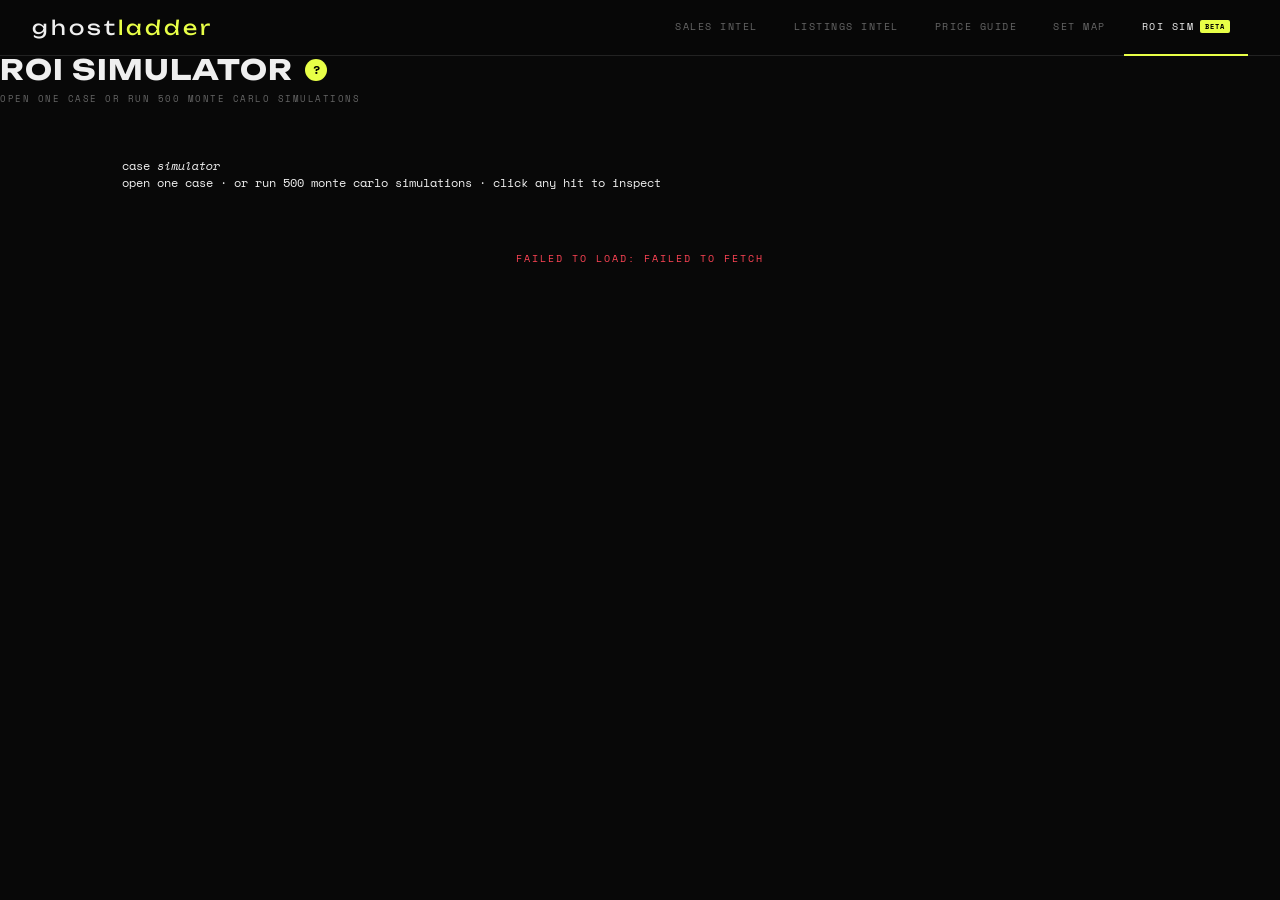
==== case-sim.html @ 363bc26c "Add files via upload" ====
<!DOCTYPE html>
<html lang="en">
<head>
<meta charset="UTF-8">
<meta name="viewport" content="width=device-width, initial-scale=1.0">
<title>ghostladder · case simulator</title>
<link href="https://fonts.googleapis.com/css2?family=Space+Mono:wght@400;700&family=Unbounded:wght@300;400;700;900&display=swap" rel="stylesheet">
<style>
:root {
  --bg: #080808;
  --s1: #0f0f0f;
  --s2: #161616;
  --s3: #1e1e1e;
  --border: #222;
  --accent: #e8ff47;
  --text: #efefef;
  --muted: #666;
  --muted2: #444;
  --mono: 'Space Mono', monospace;
  --display: 'Unbounded', sans-serif;
  --green: #3ddc84;
  --red: #ff4455;
  --orange: #ff9f43;
  --fire: #ff2d2d;
  --chrome: #a8c8ff;
  --gold: #ffd700;
  --emerald: #2ecc71;
  --victory: #e8ff47;
  --base: #555;
  --sp: #c084fc;
  --vides: #ff9f43;
}
* { box-sizing: border-box; margin: 0; padding: 0; }
html, body { background: var(--bg); min-height: 100vh; }
body { color: var(--text); font-family: var(--mono); font-size: 12px; }

/* removed */
/* removed */
/* removed */
/* removed */
/* removed */
/* removed */

.page { max-width: 1100px; margin: 0 auto; padding: 32px; }
/* removed */
/* removed */
/* removed */
/* removed */

.set-selector { display: flex; gap: 8px; margin-bottom: 32px; flex-wrap: wrap; }
.set-btn {
  font-family: var(--display); font-size: 9px; font-weight: 700;
  letter-spacing: 1px; text-transform: uppercase;
  padding: 8px 16px; cursor: pointer;
  background: var(--s2); border: 1px solid var(--border);
  color: var(--muted); transition: all 0.15s;
}
.set-btn:hover { color: var(--text); border-color: var(--muted2); }
.set-btn.active { background: var(--accent); color: #000; border-color: var(--accent); }

.stats-row { display: grid; grid-template-columns: repeat(4, 1fr); gap: 12px; margin-bottom: 32px; }
.stat-card { background: var(--s1); border: 1px solid var(--border); padding: 18px 20px; }
.stat-label { font-size: 8px; letter-spacing: 2px; text-transform: uppercase; color: var(--muted); margin-bottom: 8px; }
.stat-value { font-family: var(--display); font-size: 24px; font-weight: 700; letter-spacing: -1px; }
.stat-value.green { color: var(--green); }
.stat-value.red { color: var(--red); }
.stat-value.accent { color: var(--accent); }
.stat-sub { font-size: 9px; color: var(--muted); margin-top: 4px; }

.sim-area { background: var(--s1); border: 1px solid var(--border); padding: 24px; }
.sim-header { display: flex; align-items: center; justify-content: space-between; margin-bottom: 20px; flex-wrap: wrap; gap: 12px; }
.sim-title { font-family: var(--display); font-size: 13px; font-weight: 700; letter-spacing: 1px; }
.sim-controls { display: flex; gap: 8px; align-items: center; }

.pull-btn {
  font-family: var(--display); font-size: 11px; font-weight: 700;
  letter-spacing: 2px; text-transform: uppercase;
  padding: 10px 24px; cursor: pointer;
  background: var(--accent); color: #000; border: none; transition: all 0.15s;
}
.pull-btn:hover { background: #fff; }
.pull-btn:disabled { background: var(--s3); color: var(--muted); cursor: not-allowed; }

.reset-btn {
  font-family: var(--mono); font-size: 9px; letter-spacing: 1px; text-transform: uppercase;
  padding: 10px 16px; cursor: pointer;
  background: transparent; color: var(--muted); border: 1px solid var(--border); transition: all 0.15s;
}
.reset-btn:hover { color: var(--text); border-color: var(--muted2); }

.case-grid { display: grid; grid-template-columns: repeat(6, 1fr); gap: 8px; margin-bottom: 20px; }

.box-slot {
  aspect-ratio: 1;
  background: var(--s2); border: 1px solid var(--border);
  display: flex; flex-direction: column;
  align-items: center; justify-content: center;
  padding: 8px; position: relative;
  transition: border-color 0.2s, background 0.2s;
  cursor: default;
}
.box-slot.populated { animation: reveal 0.3s cubic-bezier(0.34,1.56,0.64,1) forwards; }
.box-slot.is-hit { cursor: pointer; }
.box-slot.is-hit:hover { filter: brightness(1.12); }

.box-slot.revealed { animation: reveal 0.35s cubic-bezier(0.34,1.56,0.64,1) forwards; }
@keyframes reveal {
  0%   { transform: scale(0.8) rotateY(90deg); opacity: 0; }
  60%  { transform: scale(1.05); opacity: 1; }
  100% { transform: scale(1); opacity: 1; }
}

.box-slot.is-fire    { border-color: var(--fire);    background: rgba(255,45,45,0.07); }
.box-slot.is-chrome  { border-color: var(--chrome);  background: rgba(168,200,255,0.05); }
.box-slot.is-gold    { border-color: var(--gold);    background: rgba(255,215,0,0.06); }
.box-slot.is-emerald { border-color: var(--emerald); background: rgba(46,204,113,0.05); }
.box-slot.is-victory { border-color: var(--victory); background: rgba(232,255,71,0.04); }
.box-slot.is-sp      { border-color: var(--sp);      background: rgba(192,132,252,0.05); }
.box-slot.is-vides   { border-color: var(--vides);   background: rgba(255,159,67,0.05); }

.box-slot.guaranteed-slot:not(.revealed) { border-color: var(--muted2); border-style: dashed; }

.box-num { position: absolute; top: 5px; left: 7px; font-size: 7px; color: var(--muted2); letter-spacing: 1px; }
.box-empty-icon { font-size: 18px; opacity: 0.12; }

.box-variant-badge {
  font-family: var(--display); font-size: 7px; font-weight: 700;
  letter-spacing: 1px; text-transform: uppercase;
  padding: 2px 5px; margin-bottom: 4px;
}
.box-player {
  font-size: 7px; color: var(--text); text-align: center;
  line-height: 1.3; max-width: 100%;
  overflow: hidden; display: -webkit-box;
  -webkit-line-clamp: 2; -webkit-box-orient: vertical;
}
.box-price { font-family: var(--display); font-size: 12px; font-weight: 700; margin-top: 3px; }
.box-price.estimated { color: var(--muted); }

.box-est-badge {
  position: absolute; top: 4px; right: 4px;
  font-size: 6px; font-family: var(--display); font-weight: 700;
  letter-spacing: 0.5px; padding: 1px 4px;
  color: var(--accent); background: rgba(232,255,71,0.12);
  border: 1px solid rgba(232,255,71,0.3);
}
.box-click-hint {
  position: absolute; bottom: 4px; right: 5px;
  font-size: 6px; color: var(--muted2); opacity: 0; transition: opacity 0.15s;
}
.box-slot.is-hit:hover .box-click-hint { opacity: 1; }

.result-bar { display: none; border-top: 1px solid var(--border); padding-top: 20px; align-items: center; gap: 32px; flex-wrap: wrap; }
.result-bar.visible { display: flex; }
.result-label { font-size: 8px; letter-spacing: 2px; text-transform: uppercase; color: var(--muted); margin-bottom: 4px; }
.result-big { font-family: var(--display); font-size: 28px; font-weight: 700; letter-spacing: -1px; }
.result-big.green { color: var(--green); }
.result-big.red { color: var(--red); }
.result-breakdown { margin-left: auto; font-size: 9px; color: var(--muted); line-height: 1.8; text-align: right; }

.prob-row { margin-top: 24px; padding-top: 20px; border-top: 1px solid var(--border); }
.prob-title { font-size: 8px; letter-spacing: 2px; text-transform: uppercase; color: var(--muted); margin-bottom: 12px; }
.prob-bars { display: flex; flex-direction: column; gap: 6px; }
.prob-item { display: flex; align-items: center; gap: 10px; }
.prob-variant { font-size: 9px; font-weight: 700; letter-spacing: 1px; text-transform: uppercase; width: 64px; text-align: right; flex-shrink: 0; }
.prob-bar-wrap { flex: 1; background: var(--s3); height: 3px; }
.prob-bar { height: 100%; transition: width 0.5s ease; }
.prob-pct { font-size: 9px; color: var(--muted); width: 60px; flex-shrink: 0; }
.prob-odds { font-size: 8px; color: var(--muted2); flex-shrink: 0; }

.history-section { margin-top: 28px; }
.history-label { font-size: 8px; letter-spacing: 2px; text-transform: uppercase; color: var(--muted); margin-bottom: 10px; display: flex; align-items: center; gap: 10px; }
.history-label::after { content: ''; flex: 1; height: 1px; background: var(--border); }
.history-table { width: 100%; border-collapse: collapse; }
.history-table th { font-size: 8px; letter-spacing: 2px; text-transform: uppercase; color: var(--muted); padding: 6px 10px; text-align: left; border-bottom: 1px solid var(--border); }
.history-table td { font-size: 10px; padding: 8px 10px; border-bottom: 1px solid rgba(34,34,34,0.5); color: var(--muted); }
.history-table td:first-child { color: var(--muted2); font-size: 9px; }
.history-table td.hit-col { font-weight: 700; }
.history-table td.green { color: var(--green); }
.history-table td.red { color: var(--red); }

.loading-state { padding: 60px; text-align: center; color: var(--muted); font-size: 10px; letter-spacing: 2px; text-transform: uppercase; }
.loading-dot { display: inline-block; animation: blink 1.2s infinite; }
.loading-dot:nth-child(2) { animation-delay: 0.2s; }
.loading-dot:nth-child(3) { animation-delay: 0.4s; }
@keyframes blink { 0%,100%{opacity:0.2} 50%{opacity:1} }

/* ── Overlay + Drawer ── */
.overlay { position: fixed; inset: 0; background: rgba(0,0,0,0.65); z-index: 90; opacity: 0; pointer-events: none; transition: opacity 0.2s; }
.overlay.visible { opacity: 1; pointer-events: all; }
.drawer {
  position: fixed; right: 0; top: 0; bottom: 0; width: 390px;
  background: var(--s1); border-left: 1px solid var(--border);
  z-index: 100; transform: translateX(100%); transition: transform 0.25s ease;
  overflow-y: auto; padding: 28px;
}
.drawer.open { transform: translateX(0); }
.drawer-close { position: absolute; top: 16px; right: 16px; background: none; border: none; color: var(--muted); cursor: pointer; font-size: 18px; padding: 4px 8px; }
.drawer-close:hover { color: var(--text); }
.d-player { font-family: var(--display); font-size: 15px; font-weight: 700; margin-bottom: 2px; }
.d-variant { font-size: 9px; letter-spacing: 2px; text-transform: uppercase; color: var(--accent); margin-bottom: 20px; }

.d-section { margin-bottom: 20px; }
.d-section-title { font-size: 8px; letter-spacing: 2px; text-transform: uppercase; color: var(--muted); margin-bottom: 10px; padding-bottom: 6px; border-bottom: 1px solid var(--border); }
.d-stat { display: flex; justify-content: space-between; align-items: baseline; margin-bottom: 8px; }
.d-stat-label { font-size: 9px; color: var(--muted); }
.d-stat-val { font-size: 11px; color: var(--text); }
.d-stat-val.accent { color: var(--accent); font-family: var(--display); }

.proj-final { background: rgba(232,255,71,0.06); border: 1px solid rgba(232,255,71,0.25); padding: 16px; text-align: center; }
.proj-final-label { font-size: 8px; letter-spacing: 2px; text-transform: uppercase; color: var(--accent); margin-bottom: 6px; }
.proj-final-val { font-family: var(--display); font-size: 30px; font-weight: 700; color: var(--accent); }
.proj-final-note { font-size: 9px; color: var(--muted); margin-top: 8px; line-height: 1.5; }
.ai-override-note { background: rgba(176,240,255,0.06); border: 1px solid rgba(176,240,255,0.2); padding: 10px 12px; margin-top: 10px; font-size: 9px; color: #b0f0ff; line-height: 1.5; }
.ai-override-note strong { display: block; margin-bottom: 4px; font-size: 8px; letter-spacing: 1px; text-transform: uppercase; }

.sales-hero { background: rgba(232,255,71,0.06); border: 1px solid rgba(232,255,71,0.25); padding: 16px; text-align: center; margin-bottom: 20px; }
.sales-hero-label { font-size: 8px; letter-spacing: 2px; text-transform: uppercase; color: var(--accent); margin-bottom: 6px; }
.sales-hero-val { font-family: var(--display); font-size: 30px; font-weight: 700; color: var(--accent); }
.sales-hero-sub { font-size: 9px; color: var(--muted); margin-top: 6px; }

.listing-card { display: flex; gap: 10px; align-items: flex-start; padding: 10px; margin-bottom: 6px; background: var(--s2); border: 1px solid var(--border); }
.listing-img { width: 44px; height: 44px; object-fit: cover; flex-shrink: 0; background: var(--s3); }
.listing-img-ph { width: 44px; height: 44px; flex-shrink: 0; background: var(--s3); display: flex; align-items: center; justify-content: center; font-size: 18px; opacity: 0.3; }
.listing-body { flex: 1; min-width: 0; }
.listing-title { font-size: 9px; color: var(--muted); line-height: 1.4; margin-bottom: 4px; overflow: hidden; white-space: nowrap; text-overflow: ellipsis; }
.listing-meta { display: flex; gap: 8px; align-items: baseline; flex-wrap: wrap; }
.listing-price { font-family: var(--display); font-size: 14px; font-weight: 700; color: var(--accent); }
.listing-date { font-size: 9px; color: var(--muted2); }
.listing-link { font-size: 8px; color: var(--muted); text-decoration: none; }
.listing-link:hover { color: var(--text); }
.afa-badge { font-size: 8px; color: #ffd700; }
.no-listings { font-size: 9px; color: var(--muted2); letter-spacing: 1px; padding: 16px 0; text-align: center; }

.hit-tooltip {
  position: fixed; z-index: 300;
  background: var(--s1); border: 1px solid var(--border);
  padding: 14px 16px; max-width: 300px; font-size: 9px;
  color: var(--muted); line-height: 1.8; letter-spacing: 0.3px;
  display: none; pointer-events: none;
}
.hit-tooltip strong { color: var(--text); display: block; margin-bottom: 6px; font-size: 10px; letter-spacing: 1px; }
.hit-tooltip .formula { font-family: var(--mono); color: var(--accent); font-size: 8px; margin: 6px 0; line-height: 1.6; background: var(--s2); padding: 6px 8px; }
.hit-tooltip .divider { border-top: 1px solid var(--border); margin: 8px 0; }
@media (max-width: 700px) {
  .page { padding: 16px; }
  .stats-row { grid-template-columns: repeat(2, 1fr); }
  .case-grid { grid-template-columns: repeat(4, 1fr); }
  /* removed */
  .drawer { width: 100%; }
}

/* ── Distribution chart (500-case mode) ─────────────────────────────────── */
.dist-svg { width: 100%; overflow: visible; display: block; }
.chart-area { padding: 28px 24px 20px; position: relative; min-height: 280px; }
.chart-empty {
  display: flex; flex-direction: column; align-items: center; justify-content: center;
  height: 220px; gap: 12px;
}
.chart-empty-icon { font-size: 32px; opacity: 0.08; }
.chart-empty-text { font-size: 9px; letter-spacing: 2px; text-transform: uppercase; color: var(--muted); }
.chart-legend {
  display: flex; gap: 20px; padding: 0 24px 20px; flex-wrap: wrap; align-items: center;
}
.legend-item { display: flex; align-items: center; gap: 6px; font-size: 8px; color: var(--muted); letter-spacing: 1px; text-transform: uppercase; }
.legend-swatch { width: 10px; height: 10px; border-radius: 1px; flex-shrink: 0; }
.legend-divider { width: 1px; height: 14px; background: var(--muted2); }
.sim-summary {
  border-top: 1px solid var(--border); padding: 16px 24px;
  display: none; align-items: center; gap: 32px; flex-wrap: wrap;
}
.sim-summary.visible { display: flex; }
.sim-sum-label { font-size: 7px; letter-spacing: 2px; text-transform: uppercase; color: var(--muted); margin-bottom: 4px; }
.sim-sum-val { font-family: var(--display); font-size: 20px; font-weight: 700; }
.sim-sum-val.green { color: var(--green); }
.sim-sum-val.red   { color: var(--red); }
.sim-sum-note { font-size: 8px; color: var(--muted); margin-left: auto; line-height: 1.7; text-align: right; }
/* Bin colors */
:root {
  --bin-real:  #e8ff47;
  --bin-mixed: #ffb347;
  --bin-est:   #7c6fff;
}
.chart-tooltip {
  position: fixed; pointer-events: none; z-index: 200;
  background: var(--s2); border: 1px solid var(--border);
  padding: 10px 14px; min-width: 160px;
  opacity: 0; transition: opacity 0.1s;
}
.chart-tooltip.visible { opacity: 1; }
.tt-val { font-family: var(--display); font-size: 16px; font-weight: 700; color: var(--accent); margin-bottom: 4px; }
.tt-row { font-size: 8px; color: var(--muted); margin-bottom: 2px; letter-spacing: 0.5px; }
.tt-row span { color: var(--text); }
/* Two-button sim controls */
.sim-btn-open {
  font-family: var(--display); font-size: 11px; font-weight: 700;
  letter-spacing: 2px; text-transform: uppercase;
  padding: 10px 22px; cursor: pointer;
  background: var(--accent); color: #000; border: none; transition: all 0.15s;
}
.sim-btn-open:hover { background: #fff; }
.sim-btn-open:disabled { background: var(--s3); color: var(--muted); cursor: not-allowed; }
.sim-btn-500 {
  font-family: var(--display); font-size: 11px; font-weight: 700;
  letter-spacing: 2px; text-transform: uppercase;
  padding: 10px 22px; cursor: pointer;
  background: transparent; color: var(--accent);
  border: 1px solid var(--accent); transition: all 0.15s;
}
.sim-btn-500:hover { background: rgba(232,255,71,0.1); }
.sim-btn-500:disabled { border-color: var(--muted2); color: var(--muted); cursor: not-allowed; }

/* ══════════════════════════════════════════════════
   SHARED NAV + PAGE HEADER SYSTEM
   ══════════════════════════════════════════════════ */

/* ── Sticky header ── */
header {
  position: sticky !important;
  top: 0; z-index: 100;
  background: rgba(8,8,8,0.96) !important;
  backdrop-filter: blur(16px);
  border-bottom: 1px solid var(--border) !important;
  padding: 0 32px !important;
  height: 56px !important;
  display: flex !important;
  align-items: center !important;
  justify-content: space-between !important;
}

/* ── Wordmark ── */
.logo {
  font-family: var(--display) !important;
  font-size: 20px !important;
  letter-spacing: 3px !important;
  color: var(--text) !important;
  text-decoration: none !important;
  flex-shrink: 0;
}
.logo em { color: var(--accent) !important; font-style: normal !important; }

/* ── Nav links ── */
.nav {
  display: flex !important;
  gap: 0 !important;
  align-items: center !important;
  margin: 0 !important;
  padding: 0 !important;
  background: none !important;
  height: 56px !important;
}
.nav a {
  font-family: var(--mono), monospace !important;
  font-size: 10px !important;
  letter-spacing: 1.5px !important;
  text-transform: uppercase !important;
  color: var(--muted) !important;
  text-decoration: none !important;
  padding: 0 18px !important;
  height: 56px !important;
  display: flex !important;
  align-items: center !important;
  gap: 6px !important;
  transition: color 0.15s !important;
  border-bottom: 2px solid transparent !important;
  white-space: nowrap !important;
}
.nav a:hover { color: var(--text) !important; }
.nav a.active {
  color: var(--text) !important;
  border-bottom-color: var(--accent) !important;
}

/* ── Beta badge ── */
.beta-badge {
  font-size: 7px !important;
  letter-spacing: 1px !important;
  background: var(--accent) !important;
  color: #000 !important;
  padding: 1px 5px !important;
  border-radius: 2px !important;
  font-weight: 700 !important;
  vertical-align: middle !important;
}

/* ── Header right ── */
.header-right {
  display: flex !important;
  align-items: center !important;
  gap: 16px !important;
  flex-shrink: 0 !important;
}

/* ── Page header block (below nav, inside .page) ── */
.page-header-block {
  margin-bottom: 28px;
  position: relative;
}
.page-header-title {
  font-family: var(--display), sans-serif;
  font-size: 28px;
  font-weight: 700;
  letter-spacing: 1px;
  color: var(--text);
  display: flex;
  align-items: center;
  gap: 12px;
  line-height: 1;
}
.page-header-sub {
  font-size: 9px;
  letter-spacing: 1.5px;
  text-transform: uppercase;
  color: var(--muted);
  margin-top: 8px;
}

/* ── Explainer button ── */
.explainer-btn {
  width: 22px; height: 22px;
  border-radius: 50%;
  background: var(--accent);
  color: #000;
  border: none;
  cursor: pointer;
  font-family: var(--mono), monospace;
  font-size: 12px;
  font-weight: 700;
  display: flex; align-items: center; justify-content: center;
  flex-shrink: 0;
  transition: transform 0.15s, background 0.15s;
  line-height: 1;
  padding: 0;
}
.explainer-btn:hover { transform: scale(1.15); }
.explainer-btn.open { background: #000; color: var(--accent); border: 1.5px solid var(--accent); }

/* ── Sticky note explainer panel ── */
.explainer-panel {
  display: none;
  position: absolute;
  top: calc(100% + 10px);
  left: 0;
  z-index: 200;
  width: 420px;
  background: #f7f068;
  color: #1a1a1a;
  padding: 20px 22px 18px;
  box-shadow: 4px 6px 0 rgba(0,0,0,0.5), 0 2px 8px rgba(0,0,0,0.4);
  transform: rotate(-0.5deg);
}
.explainer-panel::before {
  content: '';
  position: absolute;
  top: 0; left: 32px;
  width: 40px; height: 6px;
  background: rgba(0,0,0,0.15);
  border-radius: 0 0 2px 2px;
}
.explainer-panel.visible { display: block; }
.explainer-panel p {
  font-family: 'Instrument Serif', 'Georgia', serif;
  font-size: 18px;
  line-height: 1.55;
  color: #1a1a1a;
  margin-bottom: 10px;
}
.explainer-panel p:last-child { margin-bottom: 0; }
.explainer-panel em { font-style: italic; }
.explainer-panel a { color: #1a1a1a; font-weight: 700; }
.explainer-panel a:hover { text-decoration: underline; }
.explainer-close {
  position: absolute; top: 10px; right: 12px;
  background: none; border: none; cursor: pointer;
  font-size: 16px; color: rgba(0,0,0,0.4); padding: 2px 6px;
}
.explainer-close:hover { color: #1a1a1a; }

/* ── Section label (shared) ── */
.section-label {
  font-size: 9px !important;
  letter-spacing: 3px !important;
  text-transform: uppercase !important;
  color: var(--muted) !important;
  margin-bottom: 14px !important;
  display: flex !important;
  align-items: center !important;
  gap: 10px !important;
}
.section-label::after {
  content: '' !important;
  flex: 1 !important;
  height: 1px !important;
  background: var(--border) !important;
}


/* ══════════════════════════════════════════════════
   SHARED NAV + PAGE HEADER SYSTEM
   ══════════════════════════════════════════════════ */

/* ── Sticky header ── */
header {
  position: sticky !important;
  top: 0; z-index: 100;
  background: rgba(8,8,8,0.96) !important;
  backdrop-filter: blur(16px);
  border-bottom: 1px solid var(--border) !important;
  padding: 0 32px !important;
  height: 56px !important;
  display: flex !important;
  align-items: center !important;
  justify-content: space-between !important;
}

/* ── Wordmark ── */
.logo {
  font-family: var(--display) !important;
  font-size: 20px !important;
  letter-spacing: 3px !important;
  color: var(--text) !important;
  text-decoration: none !important;
  flex-shrink: 0;
}
.logo em { color: var(--accent) !important; font-style: normal !important; }

/* ── Nav links ── */
.nav {
  display: flex !important;
  gap: 0 !important;
  align-items: center !important;
  margin: 0 !important;
  padding: 0 !important;
  background: none !important;
  height: 56px !important;
}
.nav a {
  font-family: var(--mono), monospace !important;
  font-size: 10px !important;
  letter-spacing: 1.5px !important;
  text-transform: uppercase !important;
  color: var(--muted) !important;
  text-decoration: none !important;
  padding: 0 18px !important;
  height: 56px !important;
  display: flex !important;
  align-items: center !important;
  gap: 6px !important;
  transition: color 0.15s !important;
  border-bottom: 2px solid transparent !important;
  white-space: nowrap !important;
}
.nav a:hover { color: var(--text) !important; }
.nav a.active {
  color: var(--text) !important;
  border-bottom-color: var(--accent) !important;
}

/* ── Beta badge ── */
.beta-badge {
  font-size: 7px !important;
  letter-spacing: 1px !important;
  background: var(--accent) !important;
  color: #000 !important;
  padding: 1px 5px !important;
  border-radius: 2px !important;
  font-weight: 700 !important;
  vertical-align: middle !important;
}

/* ── Header right ── */
.header-right {
  display: flex !important;
  align-items: center !important;
  gap: 16px !important;
  flex-shrink: 0 !important;
}

/* ── Page header block (below nav, inside .page) ── */
.page-header-block {
  margin-bottom: 28px;
  position: relative;
}
.page-header-title {
  font-family: var(--display), sans-serif;
  font-size: 28px;
  font-weight: 700;
  letter-spacing: 1px;
  color: var(--text);
  display: flex;
  align-items: center;
  gap: 12px;
  line-height: 1;
}
.page-header-sub {
  font-size: 9px;
  letter-spacing: 1.5px;
  text-transform: uppercase;
  color: var(--muted);
  margin-top: 8px;
}

/* ── Explainer button ── */
.explainer-btn {
  width: 22px; height: 22px;
  border-radius: 50%;
  background: var(--accent);
  color: #000;
  border: none;
  cursor: pointer;
  font-family: var(--mono), monospace;
  font-size: 12px;
  font-weight: 700;
  display: flex; align-items: center; justify-content: center;
  flex-shrink: 0;
  transition: transform 0.15s, background 0.15s;
  line-height: 1;
  padding: 0;
}
.explainer-btn:hover { transform: scale(1.15); }
.explainer-btn.open { background: #000; color: var(--accent); border: 1.5px solid var(--accent); }

/* ── Sticky note explainer panel ── */
.explainer-panel {
  display: none;
  position: absolute;
  top: calc(100% + 10px);
  left: 0;
  z-index: 200;
  width: 420px;
  background: #f7f068;
  color: #1a1a1a;
  padding: 20px 22px 18px;
  box-shadow: 4px 6px 0 rgba(0,0,0,0.5), 0 2px 8px rgba(0,0,0,0.4);
  transform: rotate(-0.5deg);
}
.explainer-panel::before {
  content: '';
  position: absolute;
  top: 0; left: 32px;
  width: 40px; height: 6px;
  background: rgba(0,0,0,0.15);
  border-radius: 0 0 2px 2px;
}
.explainer-panel.visible { display: block; }
.explainer-panel p {
  font-family: 'Instrument Serif', 'Georgia', serif;
  font-size: 18px;
  line-height: 1.55;
  color: #1a1a1a;
  margin-bottom: 10px;
}
.explainer-panel p:last-child { margin-bottom: 0; }
.explainer-panel em { font-style: italic; }
.explainer-panel a { color: #1a1a1a; font-weight: 700; }
.explainer-panel a:hover { text-decoration: underline; }
.explainer-close {
  position: absolute; top: 10px; right: 12px;
  background: none; border: none; cursor: pointer;
  font-size: 16px; color: rgba(0,0,0,0.4); padding: 2px 6px;
}
.explainer-close:hover { color: #1a1a1a; }

/* ── Section label (shared) ── */
.section-label {
  font-size: 9px !important;
  letter-spacing: 3px !important;
  text-transform: uppercase !important;
  color: var(--muted) !important;
  margin-bottom: 14px !important;
  display: flex !important;
  align-items: center !important;
  gap: 10px !important;
}
.section-label::after {
  content: '' !important;
  flex: 1 !important;
  height: 1px !important;
  background: var(--border) !important;
}
.page-header-block { margin-bottom: 20px; }
</style>
</head>
<body>

<header>
  <div class="logo">ghost<em>ladder</em></div>
  <nav class="nav">
    <a href="index.html">SALES INTEL</a>
    <a href="listings.html">LISTINGS INTEL</a>
    <a href="guide.html">PRICE GUIDE</a>
    <a href="heatmap.html">SET MAP</a>
    <a href="case-sim.html" class="active">ROI SIM <span class="beta-badge">BETA</span></a>
  </nav>
</header>

<div class="page-header-block">
  <div class="page-header-title">
    ROI SIMULATOR
    <button class="explainer-btn" onclick="toggleExplainer()" title="What is this?">?</button>
  </div>
  <div class="page-header-sub">open one case or run 500 monte carlo simulations</div>
  <div class="explainer-panel" id="explainer-panel">
    <button class="explainer-close" onclick="toggleExplainer()">X</button>
    <p><em>Open A Case</em> runs an animated single-case pull with guaranteed-hit mechanics. <em>Open 500 Cases</em> shows the full distribution of outcomes across 500 simulations.</p><p>Prices use real sales data where available, projections otherwise. EST badges indicate projected values.</p>
  </div>
</div>
<div class="page">
  <div class="page-header">
    <div class="page-title">case <em>simulator</em></div>
    <div class="page-sub">open one case · or run 500 monte carlo simulations · click any hit to inspect</div>
  </div>
  <div id="main-content">
    <div class="loading-state">
      loading<span class="loading-dot">.</span><span class="loading-dot">.</span><span class="loading-dot">.</span>
    </div>
  </div>
</div>

<div class="overlay" id="overlay" onclick="closeDrawer()"></div>
<div class="drawer" id="drawer">
  <button class="drawer-close" onclick="closeDrawer()">✕</button>
  <div class="d-player" id="d-player"></div>
  <div class="d-variant" id="d-variant"></div>
  <div id="d-body"></div>
</div>

<script>
const SB_URL = 'https://sabzbyuqrondoayhwoth.supabase.co';
const SB_KEY = 'sb_publishable_KAbUO5YvOapq_kWkHqt7BA_UTwrP60s';
const SB_H = {'apikey':SB_KEY,'Authorization':'Bearer '+SB_KEY,'Content-Type':'application/json'};

async function rpc(fn, p={}) {
  const r = await fetch(`${SB_URL}/rest/v1/rpc/${fn}`, {method:'POST',headers:SB_H,body:JSON.stringify(p)});
  if (!r.ok) throw new Error(`${fn}: ${r.status}`);
  return r.json();
}
async function sbGet(table, qs) {
  const r = await fetch(`${SB_URL}/rest/v1/${table}?${qs}`, {headers:SB_H});
  if (!r.ok) throw new Error(`${table}: ${r.status}`);
  return r.json();
}
// Parse a date string in local time (avoids UTC midnight rollback)
// Handles both YYYY-MM-DD and full ISO timestamps from Supabase
function parseDate(str) {
  if (!str) return null;
  // Strip any time component — take only the YYYY-MM-DD part
  const datePart = String(str).substring(0, 10);
  // Append local midnight so JS treats it as local time, not UTC
  const d = new Date(datePart + 'T00:00:00');
  return isNaN(d.getTime()) ? null : d;
}

const SET_CONFIG = [
  { match: ['nba', 'game face', '2024'],  casePrice: 500, casePack: 12, hitRatio: 1.02, label: 'NBA 2024–25'  },
  { match: ['wnba', 'game face', '2024'], casePrice: 500, casePack: 12, hitRatio: 1.02, label: 'WNBA 2024'    },
  { match: ['mlb', 'game face', '2025'],  casePrice: 425, casePack: 12, hitRatio: 1.02, label: 'MLB 2025'     },
];

function getSetConfig(setName) {
  if (allData && allData.sbSetConfig && allData.sbSetConfig[setName]) {
    return allData.sbSetConfig[setName];
  }
  const lower = (setName || '').toLowerCase();
  const ordered = [...SET_CONFIG].sort((a, b) => b.match.join('').length - a.match.join('').length);
  for (const cfg of ordered) {
    if (cfg.match.every(kw => lower.includes(kw))) return cfg;
  }
  return null;
}

const VARIANT_ORDER = ['Base','Victory','Vides','Emerald','Gold','Chrome','Fire','SP'];
const VARIANT_COLORS = {
  Base: 'var(--base)', Victory: 'var(--victory)', Vides: 'var(--vides)',
  Emerald: 'var(--emerald)', Gold: 'var(--gold)', Chrome: 'var(--chrome)',
  Fire: 'var(--fire)', SP: 'var(--sp)',
};
const VARIANT_PROXIMITY = {
  'Base':    {'Victory':0.9,'Vides':0.85,'Emerald':0.85,'Gold':0.75,'Chrome':0.6,'Fire':0.4,'SP':0.8},
  'Victory': {'Base':0.9,'Vides':0.9,'Emerald':0.9,'Gold':0.8,'Chrome':0.65,'Fire':0.45,'SP':0.85},
  'Emerald': {'Base':0.85,'Victory':0.9,'Vides':0.95,'Gold':0.9,'Chrome':0.7,'Fire':0.5,'SP':0.8},
  'Vides':   {'Base':0.85,'Victory':0.9,'Emerald':0.95,'Gold':0.9,'Chrome':0.7,'Fire':0.5,'SP':0.8},
  'Gold':    {'Base':0.75,'Victory':0.8,'Emerald':0.9,'Vides':0.9,'Chrome':0.85,'Fire':0.65,'SP':0.7},
  'Chrome':  {'Base':0.6,'Victory':0.65,'Emerald':0.7,'Vides':0.7,'Gold':0.85,'Fire':0.8,'SP':0.6},
  'Fire':    {'Base':0.4,'Victory':0.45,'Emerald':0.5,'Vides':0.5,'Gold':0.65,'Chrome':0.8,'SP':0.4},
  'SP':      {'Base':0.8,'Victory':0.85,'Emerald':0.8,'Vides':0.8,'Gold':0.7,'Chrome':0.6,'Fire':0.4},
};
const POP_DEFAULTS = { Fire:1, Chrome:5, Gold:10, Emerald:25, Vides:25, Victory:50, SP:50, Base:1000 };

let allData = null;
let activeSet = null;
let simHistory = [];
let isAnimating = false;
let lastPulls = [];
// 500-case mode state
let simResults  = [];
let selectedBin = null;
let activePulls500 = null;
const N_SIMS   = 500;
const BIN_SIZE = 25;
// Confidence interval CV (price variance by data quality)
const CONF_CV = {
  'real': 0.12, 'High': 0.18, 'Medium': 0.30,
  'Medium-Low': 0.40, 'Low': 0.55, 'Very Low': 0.70, 'set-avg': 0.50,
};

// ── Load ─────────────────────────────────────────────────────────────────────
async function loadData() {
  try {
    const [pi, recentSales, setsData, setMathData] = await Promise.all([
      rpc('get_price_intelligence'),
      rpc('get_recent_sales', {limit_rows: 500}),
      sbGet('sets', 'select=id,name,case_price,figures_per_case,active&active=eq.true'),
      sbGet('set_math', 'select=set_id,player,variant,population'),
    ]);
    const products = pi.filter(r => r.player && r.player !== 'Unknown').map(r => ({
      set: r.set_name, player: r.player, variant: r.variant,
      totalSales: +r.total_sales || 0, avgPrice: +r.avg_price || 0,
      avg30d: +r.avg_30d || 0, sales30d: +r.sales_30d || 0,
      avg90d: +r.avg_90d || 0, sales90d: +r.sales_90d || 0,
      lastSaleDate: r.last_sale_date, lastSalePrice: +r.last_sale_price || 0,
    }));
    const allListings = recentSales.filter(r => r.player && r.player !== 'Unknown').map(r => ({
      set: r.set_name, player: r.player, variant: r.variant,
      price: +r.price || 0, date: r.date, image: r.image_url,
      url: r.ebay_url, afa: r.afa_grade, title: '',
    }));
    // Build set_id -> name lookup
    const setIdToName = {};
    setsData.forEach(s => { setIdToName[s.id] = s.name; });
    // Build set config from Supabase
    const sbSetConfig = {};
    setsData.forEach(s => {
      sbSetConfig[s.name] = { casePrice: +s.case_price || 500, casePack: +s.figures_per_case || 12 };
    });
    // Build set_math: set_name -> [{player, variant, population}]
    const setMath = {};
    setMathData.forEach(row => {
      const setName = setIdToName[row.set_id];
      if (!setName) return;
      if (!setMath[setName]) setMath[setName] = [];
      setMath[setName].push({ player: row.player, variant: row.variant, population: +row.population });
    });
    allData = { products, allListings, aiModelOutput: null, sbSetConfig, setMath };
    initPage();
  } catch(e) {
    document.getElementById('main-content').innerHTML =
      `<div class="loading-state" style="color:#ff4455">failed to load: ${e.message}</div>`;
  }
}

function initPage() {
  const setsWithMath = Object.keys(allData.setMath || {});
  const setsWithPI   = [...new Set((allData.products||[])
    .filter(p => p.player && p.player !== 'Unknown' && p.set).map(p => p.set))];
  const availableSets = setsWithMath.filter(s =>
    setsWithPI.includes(s) || (allData.sbSetConfig && allData.sbSetConfig[s])
  );
  if (!availableSets.length) {
    document.getElementById('main-content').innerHTML =
      '<div class="loading-state" style="color:#ff4455">no sets found with roster data</div>';
    return;
  }
  activeSet = availableSets.find(s => setsWithPI.includes(s)) || availableSets[0];
  renderPage(availableSets);
}

function renderPage(sets) {
  document.getElementById('main-content').innerHTML = `
    <div class="set-selector" id="set-selector"></div>
    <div class="stats-row" id="stats-row"></div>
    <div class="sim-area">
      <div class="sim-header">
        <div class="sim-title" id="sim-title">open a case</div>
        <div class="sim-controls">
          <button class="reset-btn" onclick="resetAll()">reset</button>
          <button class="sim-btn-500" id="btn-500" onclick="run500()">◈ open 500 cases</button>
          <button class="sim-btn-open" id="btn-one" onclick="runSimulation()">▶ open a case</button>
        </div>
      </div>
      <!-- Single-case grid (shown in open-one mode) -->
      <div id="single-case-wrap">
        <div class="case-grid" id="case-grid"></div>
        <div class="result-bar" id="result-bar"></div>
      </div>
      <!-- Distribution chart (shown in 500-case mode) -->
      <div id="dist-wrap" style="display:none">
        <div class="chart-area" id="chart-area">
          <div class="chart-empty">
            <div class="chart-empty-icon">◈</div>
            <div class="chart-empty-text">running simulations...</div>
          </div>
        </div>
        <div class="chart-legend" id="chart-legend" style="display:none">
          <div class="legend-item"><div class="legend-swatch" style="background:var(--bin-real)"></div>all real data</div>
          <div class="legend-item"><div class="legend-swatch" style="background:var(--bin-mixed)"></div>mixed</div>
          <div class="legend-item"><div class="legend-swatch" style="background:var(--bin-est)"></div>mostly projected</div>
          <div class="legend-divider"></div>
          <div class="legend-item"><div style="width:10px;height:2px;background:var(--accent);border-radius:1px"></div>retail price</div>
          <div class="legend-item"><div style="width:10px;height:2px;background:rgba(232,255,71,0.3);border-radius:1px"></div>p10 · median · p90</div>
        </div>
        <div class="sim-summary" id="sim-summary"></div>
        <!-- Case grid populated when bar is clicked -->
        <div id="dist-case-section" style="display:none">
          <div style="padding:12px 0 8px;font-size:8px;letter-spacing:2px;text-transform:uppercase;color:var(--muted);border-top:1px solid var(--border);margin-top:4px">
            case breakdown · <span id="dist-case-meta" style="color:var(--muted2)">click a bar to inspect</span>
          </div>
          <div class="case-grid" id="dist-case-grid"></div>
        </div>
      </div>
      <!-- Prob row: hidden after sim runs -->
      <div class="prob-row" id="prob-row"></div>
    </div>
    <div class="history-section" id="history-section" style="display:none">
      <div class="history-label">simulation history</div>
      <table class="history-table">
        <thead><tr><th>#</th><th>set</th><th>cost</th><th>hit</th><th>value</th><th>roi</th></tr></thead>
        <tbody id="history-body"></tbody>
      </table>
    </div>`;
  renderSetSelector(sets);
  renderStats();
  renderEmptyGrid();
  renderProbabilities();
}

function renderSetSelector(sets) {
  document.getElementById('set-selector').innerHTML = sets.map(s =>
    `<button class="set-btn ${s===activeSet?'active':''}" onclick="switchSet('${s.replace(/'/g,"\\'").replace(/"/g,'&quot;')}')">
      ${s.toUpperCase()}
    </button>`
  ).join('');
}

function switchSet(s) {
  activeSet = s; simHistory = []; lastPulls = []; simResults = [];
  selectedBin = null; activePulls500 = null;
  const setsWithMath2 = Object.keys(allData.setMath || {});
  const setsWithPI2   = [...new Set((allData.products||[])
    .filter(p => p.player && p.player!=='Unknown' && p.set).map(p=>p.set))];
  const sets2 = setsWithMath2.filter(s2 =>
    setsWithPI2.includes(s2) || (allData.sbSetConfig && allData.sbSetConfig[s2])
  );
  renderSetSelector(sets2);
  renderStats(); renderEmptyGrid(); renderProbabilities();
  showSingleCaseMode();
  document.getElementById('result-bar').classList.remove('visible');
  document.getElementById('history-section').style.display = 'none';
}

// ── Stats ────────────────────────────────────────────────────────────────────
function renderStats() {
  const cfg = getSetConfig(activeSet) || { casePrice:500, casePack:12, hitRatio:1.02 };
  const products = (allData.products||[]).filter(p => p.set===activeSet && p.player && p.player!=='Unknown');

  const basePrices = products.filter(p => p.variant==='Base' && p.avgPrice>0).map(p => p.avgPrice);
  const avgBase = basePrices.length ? Math.round(basePrices.reduce((a,b)=>a+b,0)/basePrices.length) : 0;

  // Avg hit value — two versions using set_math as population source
  const { projections } = buildProjections(activeSet, products);
  const mathRows = (allData.setMath && allData.setMath[activeSet]) || [];
  const nonBaseMath = mathRows.filter(r => r.variant !== 'Base' && r.population > 0);
  let realGMV = 0, realPop = 0, fullGMV = 0, fullPop = 0;
  nonBaseMath.forEach(({ player, variant, population }) => {
    const pi = products.find(p => p.player===player && p.variant===variant);
    const realPrice = (pi && pi.avgPrice>0) ? pi.avgPrice : null;
    if (realPrice) { realGMV += population * realPrice; realPop += population; }
    const proj = projections[player+'|||'+variant];
    const usePrice = realPrice || (proj && proj.price>0 ? proj.price : null);
    if (usePrice) { fullGMV += population * usePrice; fullPop += population; }
  });
  const avgHitReal = realPop>0 ? Math.round(realGMV/realPop) : 0;
  const avgHitFull = fullPop>0 ? Math.round(fullGMV/fullPop) : 0;
  const hitRealCombos = nonBaseMath.filter(({player,variant}) =>
    products.find(p => p.player===player && p.variant===variant && p.avgPrice>0)
  ).length;
  const hitTotalCombos = nonBaseMath.length;

  // Expected value using guaranteed-hit pool math
  const { hitPool, fullPool } = buildSplitPools(activeSet);
  let expectedValue = 0;
  if (hitPool.length && fullPool.length) {
    const hitAvg = hitPool.reduce((s,f)=>s+f.price,0)/hitPool.length;
    const fullAvg = fullPool.reduce((s,f)=>s+f.price,0)/fullPool.length;
    expectedValue = Math.round(hitAvg + fullAvg*(cfg.casePack-1));
  }
  const avgRoi = expectedValue>0 ? Math.round(((expectedValue-cfg.casePrice)/cfg.casePrice)*100) : 0;

  document.getElementById('stats-row').innerHTML = `
    <div class="stat-card">
      <div class="stat-label">case retail</div>
      <div class="stat-value">$${cfg.casePrice}</div>
      <div class="stat-sub">${cfg.casePack} figures · 1 guaranteed hit</div>
    </div>
    <div class="stat-card">
      <div class="stat-label">avg base value</div>
      <div class="stat-value accent">$${avgBase||'—'}</div>
      <div class="stat-sub">${basePrices.length} players w/ data</div>
    </div>
    <div class="stat-card">
      <div class="stat-label">avg hit value
        <span style="font-size:8px;color:var(--muted);cursor:default;user-select:none" onmouseenter="showHitTooltip(event)" onmouseleave="hideHitTooltip()"> ⓘ</span>
      </div>
      <div style="display:flex;align-items:baseline;gap:10px;flex-wrap:wrap">
        <div>
          <div class="stat-value" style="color:var(--gold)">${avgHitReal ? '$'+avgHitReal.toLocaleString() : '—'}</div>
          <div class="stat-sub">real · ${hitRealCombos} combos</div>
        </div>
        <div style="color:var(--muted);font-size:16px;align-self:center">/</div>
        <div>
          <div class="stat-value" style="color:var(--orange);font-size:18px">${avgHitFull ? '$'+avgHitFull.toLocaleString() : '—'}</div>
          <div class="stat-sub">+proj · ${hitTotalCombos} combos</div>
        </div>
      </div>
    </div>
    <div class="stat-card">
      <div class="stat-label">expected case ROI</div>
      <div class="stat-value ${avgRoi>=0?'green':'red'}">${avgRoi>=0?'+':''}${avgRoi}%</div>
      <div class="stat-sub">est. value $${expectedValue}</div>
    </div>`;
}

// ── Empty grid ────────────────────────────────────────────────────────────────
function renderEmptyGrid() {
  const cfg = getSetConfig(activeSet)||{casePack:12};
  let html = '';
  for (let i=0; i<cfg.casePack; i++) {
    const g = i===0 ? 'guaranteed-slot' : '';
    html += `<div class="box-slot ${g}" id="slot-${i}">
      <span class="box-num">${i+1}</span>
      ${i===0
        ? '<span class="box-empty-icon" style="color:var(--accent);opacity:0.25">★</span>'
        : '<span class="box-empty-icon">◻</span>'}
    </div>`;
  }
  document.getElementById('case-grid').innerHTML = html;
}

// ── Probabilities ─────────────────────────────────────────────────────────────
function renderProbabilities() {
  const { hitPool, fullPool } = buildSplitPools(activeSet);
  if (!hitPool.length) return;
  const cfg = getSetConfig(activeSet) || { casePack: 12 };

  // Total cases = total population / figures per case
  const totalCases = fullPool.length / cfg.casePack;

  const byV = {};
  hitPool.forEach(f => { byV[f.variant] = (byV[f.variant]||0)+1; });
  const variants = VARIANT_ORDER.filter(v => v!=='Base' && byV[v]);

  document.getElementById('prob-row').innerHTML = `
    <div class="prob-title">guaranteed hit · variant distribution per case</div>
    <div class="prob-bars">
      ${variants.map(v => {
        const n = byV[v]||0;
        // pct = how many of these variants exist per 100 cases
        const pct = n / totalCases * 100;
        const dp = pct<0.1 ? pct.toFixed(3) : pct<1 ? pct.toFixed(2) : pct.toFixed(1);
        // odds = 1 in X cases contains this variant
        const oddsN = n>0 ? (totalCases/n) : 0;
        const oddsStr = oddsN >= 10 ? '1:' + Math.round(oddsN).toLocaleString() + ' cases' : oddsN.toFixed(1) + ' per case';
        return `<div class="prob-item">
          <span class="prob-variant" style="color:${VARIANT_COLORS[v]||'var(--muted)'}">${v}</span>
          <div class="prob-bar-wrap">
            <div class="prob-bar" style="width:${Math.min(100,pct)}%;background:${VARIANT_COLORS[v]||'var(--muted)'}"></div>
          </div>
          <span class="prob-pct">${dp}%</span>
          <span class="prob-odds">${oddsStr}</span>
        </div>`;
      }).join('')}
    </div>`;
}

// ═══════════════════════════════════════════════════════════════════════════
// POOL BUILDER
// ═══════════════════════════════════════════════════════════════════════════

function buildSplitPools(setName) {
  const { pool } = buildPool(setName);
  const cfg = getSetConfig(setName) || { casePack: 12 };

  const hitPool  = pool.filter(f => f.variant !== 'Base');
  const basePool = pool.filter(f => f.variant === 'Base');

  // Total cases = total population / figures per case
  const totalCases = Math.round(pool.length / cfg.casePack);

  // One parallel is guaranteed per case, so the parallels left floating
  // in the remaining 11 slots = totalParallels - totalCases
  const remainingParallelCount = Math.max(0, hitPool.length - totalCases);

  // Shuffle so truncation is random across variants, not always the same ones
  const shuffledHitPool = [...hitPool].sort(() => Math.random() - 0.5);
  const remainingParallels = shuffledHitPool.slice(0, remainingParallelCount);

  // remainingPool = all base cards + leftover parallels
  const remainingPool = [...basePool, ...remainingParallels];

  return { hitPool, fullPool: pool, remainingPool, totalCases };
}

function buildPool(setName) {
  const products = (allData.products||[]).filter(p => p.set===setName && p.player && p.player!=='Unknown');
  const { projections } = buildProjections(setName, products);
  const pool = []; const poolByVariant = {};
  // Use set_math as sole source of truth for roster + populations
  const mathRows = (allData.setMath && allData.setMath[setName]) || [];
  if (!mathRows.length) {
    console.warn('No set_math data for', setName);
    return { pool, poolByVariant, totalPop: 0 };
  }
  mathRows.forEach(({ player, variant, population }) => {
    if (!player || player === 'Unknown' || !population) return;
    const price = getPrice(player, variant, products, projections); if (!price) return;
    for (let i=0; i<population; i++) {
      pool.push({ player, variant, price: price.value,
        isEstimated: price.estimated, confidence: price.confidence,
        projData: price.projData||null, realData: price.realData||null });
    }
    poolByVariant[variant] = (poolByVariant[variant]||0)+population;
  });
  return { pool, poolByVariant, totalPop: pool.length };
}

function getPrice(player, variant, products, projections) {
  const real = products.find(p => p.player===player && p.variant===variant);
  if (real) { const p=bestPriceSim(real); if (p) return {value:p,estimated:false,confidence:'real',realData:real}; }
  const proj = projections[player+'|||'+variant];
  if (proj && proj.price>0) return {value:proj.price,estimated:true,confidence:proj.confidence,projData:proj};
  const vp = products.filter(p=>p.variant===variant&&p.avgPrice>0).map(p=>p.avgPrice);
  if (vp.length) return {value:Math.round(vp.reduce((a,b)=>a+b,0)/vp.length),estimated:true,confidence:'set-avg'};
  return null;
}

function bestPriceSim(p) {
  if (!p) return null;
  if (p.avg30d  && p.sales30d  >= 1) return p.avg30d;
  if (p.avg90d  && p.sales90d  >= 1) return p.avg90d;
  if (p.avgPrice && p.totalSales >= 1) return p.avgPrice;
  return null;
}

// ═══════════════════════════════════════════════════════════════════════════
// PROJECTION ENGINE (full, with anchors for drawer)
// ═══════════════════════════════════════════════════════════════════════════

function buildProjections(setName, setProducts) {
  const aiMults = {}, aiOverrides = {};
  if (allData.aiModelOutput) {
    (allData.aiModelOutput.adjustedMultipliers||[]).filter(m=>m.set===setName)
      .forEach(m => { aiMults[m.variant] = {mult:m.recommendedMultiplier,reasoning:m.reasoning}; });
    (allData.aiModelOutput.playerOverrides||[]).filter(o=>o.set===setName)
      .forEach(o => { aiOverrides[o.player+'|||'+o.variant] = o; });
  }

  const byPlayer = {};
  setProducts.forEach(p => { if (!byPlayer[p.player]) byPlayer[p.player]={}; byPlayer[p.player][p.variant]=p; });

  const mathRows = (allData.setMath && allData.setMath[setName]) || [];
  const allVariants = mathRows.length
    ? [...new Set(mathRows.map(r=>r.variant))]
    : [...new Set(setProducts.map(p=>p.variant))];
  const crossRatios = {};
  allVariants.forEach(vA => allVariants.forEach(vB => {
    if (vA===vB) return;
    crossRatios[vA+'|||'+vB] = [];
    Object.values(byPlayer).forEach(pv => {
      const dA = bestPriceFull(pv[vA]), dB = bestPriceFull(pv[vB]);
      if (dA && dB && dA.price>0 && dB.price>0)
        crossRatios[vA+'|||'+vB].push({ratio:dA.price/dB.price,salesA:dA.sales,salesB:dB.sales});
    });
  }));

  function weightedMedianRatio(pairs) {
    if (!pairs.length) return null;
    const s = [...pairs].sort((a,b)=>a.ratio-b.ratio);
    const tw = s.reduce((t,p)=>t+Math.min(p.salesA||1,p.salesB||1),0);
    let cw=0;
    for (const p of s) { cw+=Math.min(p.salesA||1,p.salesB||1); if (cw>=tw/2) return {ratio:p.ratio,n:pairs.length}; }
    return {ratio:s[Math.floor(s.length/2)].ratio,n:pairs.length};
  }

  const setRatios = {};
  Object.entries(crossRatios).forEach(([k,p]) => { const r=weightedMedianRatio(p); if(r) setRatios[k]=r; });

  const projections = {};
  Object.entries(byPlayer).forEach(([player,variants]) => {
    const known = Object.keys(variants).filter(v=>variants[v]?.avgPrice>0);
    if (!known.length) return;
    allVariants.forEach(tv => {
      if (variants[tv]?.avgPrice>0) return;
      if (!setProducts.some(p=>p.variant===tv)) return;
      const ov = aiOverrides[player+'|||'+tv];
      const am = aiMults[tv];
      const anchors = [];
      known.forEach(sv => {
        const rd = setRatios[tv+'|||'+sv]; if (!rd) return;
        const sp = bestPriceFull(variants[sv]); if (!sp) return;
        const prox = (VARIANT_PROXIMITY[tv]||{})[sv]||0.5;
        const rf = sp.recency==='30d'?1.0:sp.recency==='90d'?0.7:0.4;
        anchors.push({
          sourceVariant:sv, sourcePrice:Math.round(sp.price), sourceRecency:sp.recency,
          sourceSales:sp.sales, ratio:Math.round(rd.ratio*100)/100, ratioN:rd.n,
          impliedPrice:Math.round(sp.price*rd.ratio), proximity:prox, recencyFactor:rf,
          weight:prox*rf*Math.sqrt(sp.sales),
        });
      });
      if (!anchors.length && !ov) return;
      let pp, pt;
      if (ov) {
        pp = Math.round(ov.overrideMultiplier*(bestPriceFull(variants['Base'])?.price||1)); pt='ai';
      } else {
        const tw=anchors.reduce((s,a)=>s+a.weight,0);
        pp = tw>0 ? Math.round(anchors.reduce((s,a)=>s+a.impliedPrice*a.weight,0)/tw) : Math.round(anchors[0].impliedPrice);
        pt = am?'ai':'est';
      }
      const h30=anchors.some(a=>a.sourceRecency==='30d'), h90=anchors.some(a=>a.sourceRecency==='90d');
      const hp=anchors.filter(a=>a.proximity>=0.8).length;
      let conf,cs;
      if (anchors.length>=3&&h30&&hp>=2)          {conf='High';cs=90;}
      else if (anchors.length>=2&&(h30||h90))      {conf='Medium';cs=65;}
      else if (anchors.length>=2)                  {conf='Medium-Low';cs=45;}
      else if (anchors.length===1&&anchors[0].sourceSales>=10) {conf='Low';cs=30;}
      else                                         {conf='Very Low';cs=15;}
      if (ov||am) {conf='AI Calibrated';cs=Math.min(95,cs+20);}
      projections[player+'|||'+tv] = {
        price:pp, projType:pt, confidence:conf, confidenceScore:cs,
        anchors, aiOverride:ov||null, aiAdjusted:am||null,
        playerBasePrice:Math.round(bestPriceFull(variants['Base'])?.price||0),
      };
    });
  });
  return { projections, byPlayer };
}

function bestPriceFull(p) {
  if (!p) return null;
  if (p.avg30d  && p.sales30d  >= 1) return {price:p.avg30d,  recency:'30d',      sales:p.sales30d};
  if (p.avg90d  && p.sales90d  >= 1) return {price:p.avg90d,  recency:'90d',      sales:p.sales90d};
  if (p.avgPrice && p.totalSales >= 1) return {price:p.avgPrice,recency:'all-time',sales:p.totalSales};
  return null;
}

// ═══════════════════════════════════════════════════════════════════════════
// SIMULATION — guaranteed hit mechanic
// ═══════════════════════════════════════════════════════════════════════════

function runSimulation() {
  if (isAnimating) return;
  isAnimating = true;
  showSingleCaseMode();
  document.getElementById('prob-row').style.display = 'none';
  const b1 = document.getElementById('btn-one'), b5 = document.getElementById('btn-500');
  if(b1) b1.disabled = true;
  if(b5) b5.disabled = true;

  const cfg = getSetConfig(activeSet)||{casePrice:500,casePack:12,hitRatio:1.02};
  const { hitPool, remainingPool } = buildSplitPools(activeSet);

  if (!hitPool.length) {
    alert('Not enough parallel data to simulate this set yet.');
    isAnimating = false;
    enableBtns();
    return;
  }

  const pulls = [];
  pulls.push({ ...hitPool[Math.floor(Math.random()*hitPool.length)], slotIndex:0, isGuaranteed:true });
  for (let i=1; i<cfg.casePack; i++) {
    pulls.push({ ...remainingPool[Math.floor(Math.random()*remainingPool.length)], slotIndex:i, isGuaranteed:false });
  }

  lastPulls = pulls;

  pulls.forEach((pull, i) => {
    setTimeout(() => {
      revealSlot(i, pull);
      if (i===cfg.casePack-1) {
        setTimeout(() => {
          showResults(pulls, cfg);
          isAnimating = false;
          enableBtns();
        }, 300);
      }
    }, i*110);
  });
}

function revealSlot(i, pull) {
  const slot = document.getElementById('slot-'+i);
  const vLow = pull.variant.toLowerCase();
  const isHit = pull.variant !== 'Base';

  const estBadge = (isHit && pull.isEstimated)
    ? `<span class="box-est-badge">EST</span>` : '';
  const clickHint = isHit ? `<span class="box-click-hint">↗ details</span>` : '';

  slot.className = `box-slot revealed${isHit?' is-hit is-'+vLow:''}${pull.isGuaranteed?' guaranteed-slot':''}`;
  if (isHit) slot.setAttribute('onclick', `openHitDrawer(${i})`);

  slot.innerHTML = `
    <span class="box-num">${i+1}${pull.isGuaranteed?' ★':''}</span>
    ${estBadge}
    <span class="box-variant-badge" style="color:${VARIANT_COLORS[pull.variant]||'var(--muted)'}">
      ${pull.variant}
    </span>
    <span class="box-player">${pull.player}</span>
    <span class="box-price${pull.isEstimated?' estimated':''}">
      $${Math.round(pull.price).toLocaleString()}
    </span>
    ${clickHint}`;
}

// ── Drawer ────────────────────────────────────────────────────────────────────
function openHitDrawer(i) {
  const pull = lastPulls[i];
  if (!pull || pull.variant==='Base') return;
  document.getElementById('d-player').textContent = pull.player;
  document.getElementById('d-variant').textContent =
    pull.variant + (pull.isEstimated ? ' · Projected Value' : ' · Sales History');
  if (pull.isEstimated) renderProjectionBody(pull);
  else renderSalesBody(pull);
  document.getElementById('overlay').classList.add('visible');
  document.getElementById('drawer').classList.add('open');
}

function closeDrawer() {
  document.getElementById('overlay').classList.remove('visible');
  document.getElementById('drawer').classList.remove('open');
}

function renderProjectionBody(pull) {
  const products = (allData.products||[]).filter(p=>p.set===activeSet&&p.player!=='Unknown');
  const { projections, byPlayer } = buildProjections(activeSet, products);
  const proj = projections[pull.player+'|||'+pull.variant];
  if (!proj) { document.getElementById('d-body').innerHTML='<div style="color:var(--muted);padding:20px 0;font-size:10px">No projection data.</div>'; return; }

  // Known data for this player
  const pv = byPlayer[pull.player]||{};
  const known = Object.entries(pv).filter(([,d])=>d.avgPrice>0)
    .sort((a,b)=>{const o={'Base':0,'Victory':1,'Vides':2,'Emerald':3,'Gold':4,'Chrome':5,'Fire':6,'SP':7};return (o[a[0]]??99)-(o[b[0]]??99);})
    .map(([v,d]) => {
      const bp=bestPriceFull(d);
      return `<div class="d-stat"><span class="d-stat-label">${v}</span>
        <span class="d-stat-val accent">$${Math.round(d.avgPrice)} · ${d.totalSales} sales${bp?` <span style="font-size:8px;color:var(--muted)">(${bp.recency})</span>`:''}</span></div>`;
    }).join('');

  // Anchors
  const anchors = proj.anchors||[];
  const tw = anchors.reduce((s,a)=>s+a.weight,0);
  let anchorsHtml = '';
  if (anchors.length) {
    anchorsHtml = `<div class="d-section-title">Anchors · ${anchors.length}</div>`
      + anchors.map(a => {
          const wp = tw>0?Math.round(a.weight/tw*100):0;
          const rc = a.sourceRecency==='30d'?'var(--accent)':a.sourceRecency==='90d'?'#ffb347':'var(--muted)';
          return `<div style="background:var(--s2);border:1px solid var(--border);padding:10px 12px;margin-bottom:4px">
            <div style="display:flex;justify-content:space-between;align-items:baseline;margin-bottom:5px">
              <span style="font-size:10px">${a.sourceVariant} → ${pull.variant}</span>
              <span style="font-family:var(--display);font-size:12px;color:var(--accent)">$${a.impliedPrice}</span>
            </div>
            <div style="font-size:9px;color:var(--muted);line-height:1.7">
              $${a.sourcePrice} × ${a.ratio}× = $${a.impliedPrice}<br>
              <span style="color:${rc}">${a.sourceRecency}</span> · ${a.sourceSales} sales · proximity ${Math.round(a.proximity*100)}%
            </div>
            <div style="margin-top:5px;display:flex;align-items:center;gap:6px">
              <div style="flex:1;height:3px;background:var(--border)">
                <div style="width:${Math.max(4,wp)}%;height:100%;background:var(--accent);opacity:0.6"></div>
              </div>
              <span style="font-size:8px;color:var(--muted)">${wp}%</span>
            </div>
          </div>`;
        }).join('')
      + `<div style="background:var(--s2);border:1px solid var(--border);padding:10px 12px;margin-top:4px;font-size:9px;color:var(--muted);line-height:1.8">
          Weighted avg:<br><span style="font-family:var(--mono)">${anchors.map(a=>`  $${a.impliedPrice} (${a.sourceVariant}) × ${tw>0?Math.round(a.weight/tw*100):0}%`).join('<br>')}</span>
        </div>`;
  } else if (proj.aiOverride) {
    anchorsHtml = `<div class="d-section-title">AI Override</div>
      <div class="ai-override-note">${proj.aiOverride.reasoning||'Player-specific AI adjustment.'}</div>`;
  }

  const sc = proj.confidenceScore||0;
  const cc = sc>=70?'#6fcf97':sc>=40?'#ffb347':'#ff6b6b';
  const h30=anchors.some(a=>a.sourceRecency==='30d'), h90=anchors.some(a=>a.sourceRecency==='90d');
  const rn = h30?'Using 30-day prices — recent data.':h90?'Using 90-day prices.':anchors.length?'Using all-time averages.':'';
  const aiNote = proj.aiAdjusted
    ? `<div class="ai-override-note"><strong>AI Calibrated</strong>${proj.aiAdjusted.reasoning||'Set-level AI adjustment.'}</div>` : '';

  document.getElementById('d-body').innerHTML = `
    <div class="d-section">
      <div class="d-section-title">Confidence</div>
      <div style="display:flex;align-items:center;gap:10px;margin-bottom:6px">
        <div style="flex:1;height:5px;background:var(--border);border-radius:3px">
          <div style="width:${sc}%;height:100%;background:${cc};border-radius:3px"></div>
        </div>
        <span style="font-family:var(--display);font-size:10px;color:${cc};white-space:nowrap">${proj.confidence}</span>
      </div>
      ${rn?`<div style="font-size:9px;color:var(--muted)">${rn}</div>`:''}
    </div>
    <div class="d-section">${anchorsHtml}${aiNote}</div>
    <div class="proj-final">
      <div class="proj-final-label">Projected Value</div>
      <div class="proj-final-val">$${proj.price}</div>
      <div class="proj-final-note">
        ${anchors.length>1?`Weighted avg of ${anchors.length} anchors.`:anchors.length===1?`Based on ${anchors[0].sourceVariant} only.`:'AI override.'}
        Actual price will vary.
      </div>
    </div>
    ${known?`<div class="d-section" style="margin-top:16px"><div class="d-section-title">Known data for ${pull.player}</div>${known}</div>`:''}`;
}

function renderSalesBody(pull) {
  const rd = pull.realData;
  const listings = (allData.allListings||[])
    .filter(l => l.set===activeSet && l.player===pull.player && l.variant===pull.variant)
    .sort((a,b) => parseDate(b.date)-parseDate(a.date));
  const dp = bestPriceSim(rd)||rd?.avgPrice||0;
  const sl = rd?.sales30d ? `${rd.sales30d} sales in last 30d · ${rd.totalSales||0} all-time` : `${rd?.totalSales||0} total sales`;

  document.getElementById('d-body').innerHTML = `
    <div class="sales-hero">
      <div class="sales-hero-label">Market Value</div>
      <div class="sales-hero-val">$${Math.round(dp).toLocaleString()}</div>
      <div class="sales-hero-sub">${sl}</div>
    </div>
    <div class="d-section">
      <div class="d-section-title">Price history</div>
      <div class="d-stat"><span class="d-stat-label">30d avg</span><span class="d-stat-val accent">${rd?.avg30d?'$'+Math.round(rd.avg30d):'—'}</span></div>
      <div class="d-stat"><span class="d-stat-label">90d avg</span><span class="d-stat-val">${rd?.avg90d?'$'+Math.round(rd.avg90d):'—'}</span></div>
      <div class="d-stat"><span class="d-stat-label">All-time avg</span><span class="d-stat-val">${rd?.avgPrice?'$'+Math.round(rd.avgPrice):'—'}</span></div>
      <div class="d-stat"><span class="d-stat-label">Last sale</span><span class="d-stat-val">${rd?.lastSalePrice?'$'+Math.round(rd.lastSalePrice):'—'}</span></div>
    </div>
    <div class="d-section">
      <div class="d-section-title">Recent sales (${listings.length})</div>
      ${listings.length ? listings.slice(0,20).map(l => {
        const ds = l.date ? parseDate(l.date).toLocaleDateString('en-US',{month:'short',day:'numeric',year:'2-digit'}) : '—';
        const img = l.image
          ? `<img class="listing-img" src="${l.image}" alt="" loading="lazy" onerror="this.style.display='none'">`
          : `<div class="listing-img-ph">👻</div>`;
        return `<div class="listing-card">${img}
          <div class="listing-body">
            <div class="listing-title">${l.title||''}</div>
            <div class="listing-meta">
              <span class="listing-price">$${Math.round(l.price)}</span>
              <span class="listing-date">${ds}</span>
              ${l.afa?`<span class="afa-badge">🏆 ${l.afa}</span>`:''}
              ${l.url?`<a class="listing-link" href="${l.url}" target="_blank" rel="noopener">↗ view</a>`:''}
            </div>
          </div>
        </div>`;
      }).join('') : '<div class="no-listings">no listings in database</div>'}
    </div>`;
}

// ── Results ───────────────────────────────────────────────────────────────────
function showResults(pulls, cfg) {
  const tv = pulls.reduce((s,p)=>s+p.price,0);
  const roi = (tv-cfg.casePrice)/cfg.casePrice*100;
  const profit = tv-cfg.casePrice;
  const best = pulls.reduce((a,b)=>a.price>b.price?a:b);
  const hits = pulls.filter(p=>p.variant!=='Base');

  document.getElementById('result-bar').className='result-bar visible';
  document.getElementById('result-bar').innerHTML = `
    <div><div class="result-label">case value</div><div class="result-big">$${Math.round(tv).toLocaleString()}</div></div>
    <div><div class="result-label">vs retail ($${cfg.casePrice})</div>
      <div class="result-big ${profit>=0?'green':'red'}">${profit>=0?'+':''}$${Math.round(Math.abs(profit)).toLocaleString()}</div></div>
    <div><div class="result-label">ROI</div>
      <div class="result-big ${roi>=0?'green':'red'}">${roi>=0?'+':''}${Math.round(roi)}%</div></div>
    <div class="result-breakdown">
      <div>best: <strong style="color:${VARIANT_COLORS[best.variant]||'var(--text)'}">${best.player} ${best.variant}</strong> · $${Math.round(best.price).toLocaleString()}</div>
      <div>parallels: <strong>${hits.length}</strong>${hits.length===1?' (guaranteed)':hits.length>1?` (+ ${hits.length-1} bonus!)`:''}</div>
      <div>base: <strong>${pulls.length-hits.length}</strong></div>
    </div>`;

  simHistory.unshift({
    set:(getSetConfig(activeSet)||{label:activeSet}).label,
    casePrice:cfg.casePrice,
    hit:hits.map(h=>h.player+' '+h.variant).join(', ')||'—',
    hitVariant:hits.length?hits[0].variant:null,
    totalValue:Math.round(tv), roi:Math.round(roi),
  });
  renderHistory();
}

function renderHistory() {
  if (!simHistory.length) return;
  document.getElementById('history-section').style.display='block';
  document.getElementById('history-body').innerHTML = simHistory.map((h,i) => `
    <tr>
      <td>${simHistory.length-i}</td><td>${h.set}</td><td>$${h.casePrice}</td>
      <td class="hit-col" style="color:${h.hitVariant?VARIANT_COLORS[h.hitVariant]||'var(--muted)':'var(--muted2)'}">${h.hit}</td>
      <td>$${h.totalValue.toLocaleString()}</td>
      <td class="${h.roi>=0?'green':'red'}">${h.roi>=0?'+':''}${h.roi}%</td>
    </tr>`).join('');
}

function resetSim() {
  simHistory=[]; lastPulls=[];
  renderEmptyGrid();
  document.getElementById('result-bar').classList.remove('visible');
  document.getElementById('history-section').style.display='none';
  isAnimating=false;
  enableBtns();
  closeDrawer();
}

function resetAll() {
  simResults=[]; selectedBin=null; activePulls500=null;
  resetSim();
  showSingleCaseMode();
}

function showSingleCaseMode() {
  document.getElementById('single-case-wrap').style.display = '';
  document.getElementById('dist-wrap').style.display = 'none';
  document.getElementById('prob-row').style.display = '';
  const t = document.getElementById('sim-title'); if(t) t.textContent = 'open a case';
}

function showDistMode() {
  document.getElementById('single-case-wrap').style.display = 'none';
  document.getElementById('dist-wrap').style.display = '';
  document.getElementById('prob-row').style.display = 'none';
  const t = document.getElementById('sim-title'); if(t) t.textContent = 'outcome distribution · 500 simulations';
}

function enableBtns() {
  const b1 = document.getElementById('btn-one'), b5 = document.getElementById('btn-500');
  if(b1) { b1.disabled=false; b1.textContent='▶ open a case'; }
  if(b5) { b5.disabled=false; b5.textContent='◈ open 500 cases'; }
}

// ── Log-normal price sampler ───────────────────────────────────────────────
function samplePrice(centralPrice, cv) {
  if (cv <= 0) return centralPrice;
  const sigma2 = Math.log(1 + cv*cv);
  const sigma  = Math.sqrt(sigma2);
  const mu     = Math.log(centralPrice) - sigma2/2;
  const u1 = Math.random(), u2 = Math.random();
  const z  = Math.sqrt(-2*Math.log(u1)) * Math.cos(2*Math.PI*u2);
  return Math.max(centralPrice * 0.2, Math.round(Math.exp(mu + sigma*z)));
}

// ── Simulate one case with price sampling ─────────────────────────────────
function simulateOneCase500(setName) {
  const cfg = getSetConfig(setName) || { casePack: 12 };
  const { hitPool, remainingPool } = buildSplitPools(setName);
  if (!hitPool.length) return null;
  const pulls = [];
  const hitTpl = hitPool[Math.floor(Math.random()*hitPool.length)];
  const hitCv  = CONF_CV[hitTpl.isEstimated ? (hitTpl.confidence||'set-avg') : 'real'];
  pulls.push({ ...hitTpl, drawnPrice: samplePrice(hitTpl.price, hitCv), slotIndex:0, isGuaranteed:true });
  for (let i=1; i<cfg.casePack; i++) {
    const t  = remainingPool[Math.floor(Math.random()*remainingPool.length)];
    const cv = CONF_CV[t.isEstimated ? (t.confidence||'set-avg') : 'real'];
    pulls.push({ ...t, drawnPrice: samplePrice(t.price, cv), slotIndex:i, isGuaranteed:false });
  }
  const totalValue  = Math.round(pulls.reduce((s,p)=>s+p.drawnPrice,0));
  const estFraction = pulls.filter(p=>p.isEstimated).length / pulls.length;
  return { totalValue, pulls, estFraction };
}

// ── Run 500 simulations ────────────────────────────────────────────────────
function run500() {
  const b5 = document.getElementById('btn-500');
  const b1 = document.getElementById('btn-one');
  if(b5) { b5.disabled=true; b5.textContent='running...'; }
  if(b1)   b1.disabled=true;
  showDistMode();
  document.getElementById('chart-legend').style.display = 'none';
  document.getElementById('sim-summary').classList.remove('visible');
  document.getElementById('dist-case-section').style.display = 'none';
  setTimeout(() => {
    simResults = [];
    for (let i=0; i<N_SIMS; i++) {
      const r = simulateOneCase500(activeSet);
      if (r) simResults.push(r);
    }
    if (!simResults.length) { enableBtns(); return; }
    renderDistribution();
    document.getElementById('chart-legend').style.display = 'flex';
    enableBtns();
  }, 20);
}

// ── Distribution chart ─────────────────────────────────────────────────────
function renderDistribution() {
  const cfg = getSetConfig(activeSet) || { casePrice: 500 };
  const values = simResults.map(r => r.totalValue);
  const sorted = [...values].sort((a,b)=>a-b);
  const TAIL_PCT = 0.95;
  const tailCutoff = sorted[Math.floor(sorted.length * TAIL_PCT)];
  const mainValues = values.filter(v => v <= tailCutoff);
  const tailSims   = simResults.filter(r => r.totalValue > tailCutoff);
  const binMin = Math.floor(Math.min(...mainValues)/BIN_SIZE)*BIN_SIZE;
  const binMax = Math.ceil(tailCutoff/BIN_SIZE)*BIN_SIZE;
  const numBins = Math.ceil((binMax-binMin)/BIN_SIZE);
  const bins = Array.from({length:numBins},(_,i)=>({lo:binMin+i*BIN_SIZE,hi:binMin+(i+1)*BIN_SIZE,sims:[],count:0,estSum:0}));
  simResults.forEach(r => {
    if (r.totalValue > tailCutoff) return;
    const idx = Math.min(Math.floor((r.totalValue-binMin)/BIN_SIZE),numBins-1);
    if (idx>=0&&idx<bins.length){bins[idx].sims.push(r);bins[idx].count++;bins[idx].estSum+=r.estFraction;}
  });
  const p10=sorted[Math.floor(sorted.length*0.10)],p50=sorted[Math.floor(sorted.length*0.50)],p90=sorted[Math.floor(sorted.length*0.90)];
  const mean=Math.round(values.reduce((a,b)=>a+b,0)/values.length);
  const pctAbove=Math.round(values.filter(v=>v>=cfg.casePrice).length/values.length*100);
  const maxCount=Math.max(...bins.map(b=>b.count),tailSims.length);
  const W=940,H=200,PAD={top:16,right:80,bottom:36,left:48};
  const chartW=W-PAD.left-PAD.right,chartH=H-PAD.top-PAD.bottom;
  const mainW=chartW*0.82,gapW=chartW*0.04,overflowW=chartW*0.10;
  const overflowX=PAD.left+mainW+gapW;
  const barW=mainW/numBins;
  const xPos=val=>PAD.left+(val-binMin)/(binMax-binMin)*mainW;
  const yH=count=>(count/maxCount)*chartH;
  function binColor(b){if(!b.count)return 'transparent';const a=b.estSum/b.count;return a<0.25?'var(--bin-real)':a<0.60?'var(--bin-mixed)':'var(--bin-est)';}
  let barsSvg='';
  bins.forEach((b,i)=>{
    if(!b.count)return;
    const x=PAD.left+i*barW,h=yH(b.count),y=PAD.top+chartH-h;
    const isSel=selectedBin===i,op=selectedBin===null?0.85:(isSel?1.0:0.25);
    barsSvg+=`<rect class="dist-bar" data-bin="${i}" x="${x+1}" y="${y}" width="${Math.max(1,barW-2)}" height="${h}" fill="${binColor(b)}" opacity="${op}" style="cursor:pointer;transition:opacity 0.15s" onmouseenter="barHover(event,${i})" onmouseleave="barLeave()" onclick="selectBin500(${i})"/>`;
  });
  const overflowH=yH(tailSims.length),overflowY=PAD.top+chartH-overflowH;
  if(tailSims.length>0){
    barsSvg+=`<defs><pattern id="jackpot-stripe" patternUnits="userSpaceOnUse" width="6" height="6" patternTransform="rotate(45)"><line x1="0" y1="0" x2="0" y2="6" stroke="#e8ff47" stroke-width="2" opacity="0.5"/></pattern></defs>`;
    const isSel=selectedBin==='overflow',op=selectedBin===null?0.75:(isSel?1.0:0.25);
    barsSvg+=`<rect class="dist-bar" data-bin="overflow" x="${overflowX}" y="${overflowY}" width="${overflowW}" height="${overflowH}" fill="url(#jackpot-stripe)" opacity="${op}" style="cursor:pointer;transition:opacity 0.15s" onmouseenter="barHover(event,'overflow')" onmouseleave="barLeave()" onclick="selectBin500('overflow')"/>`;
    barsSvg+=`<rect x="${overflowX}" y="${overflowY}" width="${overflowW}" height="${overflowH}" fill="none" stroke="#e8ff47" stroke-width="1" opacity="0.3"/>`;
    const om=overflowX+overflowW/2;
    barsSvg+=`<text x="${om}" y="${PAD.top+chartH+14}" text-anchor="middle" fill="#555" font-size="7" font-family="Space Mono">jackpot</text>`;
    barsSvg+=`<text x="${om}" y="${PAD.top+chartH+23}" text-anchor="middle" fill="#444" font-size="7" font-family="Space Mono">top 5%</text>`;
    barsSvg+=`<text x="${om}" y="${overflowY-4}" text-anchor="middle" fill="#666" font-size="7" font-family="Space Mono">${tailSims.length}</text>`;
    const bx=PAD.left+mainW+gapW/2;
    barsSvg+=`<path d="M${bx-3},${PAD.top} L${bx+3},${PAD.top+chartH/3} L${bx-3},${PAD.top+chartH*2/3} L${bx+3},${PAD.top+chartH}" stroke="#333" stroke-width="1.5" fill="none"/>`;
  }
  let yAxis='';
  [0,0.25,0.5,0.75,1.0].forEach(t=>{const y=PAD.top+chartH-t*chartH,c=Math.round(t*maxCount);yAxis+=`<line x1="${PAD.left-4}" y1="${y}" x2="${PAD.left}" y2="${y}" stroke="#333" stroke-width="1"/><text x="${PAD.left-8}" y="${y+4}" text-anchor="end" fill="#444" font-size="8" font-family="Space Mono">${c}</text>`;});
  let xAxis='';
  for(let v=Math.ceil(binMin/100)*100;v<=binMax;v+=100){const x=xPos(v);if(x>PAD.left&&x<PAD.left+mainW){xAxis+=`<line x1="${x}" y1="${PAD.top+chartH}" x2="${x}" y2="${PAD.top+chartH+4}" stroke="#333" stroke-width="1"/><text x="${x}" y="${PAD.top+chartH+14}" text-anchor="middle" fill="#444" font-size="8" font-family="Space Mono">$${v}</text>`;}}
  let grid='';[0.25,0.5,0.75,1.0].forEach(t=>{const y=PAD.top+chartH-t*chartH;grid+=`<line x1="${PAD.left}" y1="${y}" x2="${W-PAD.right+60}" y2="${y}" stroke="#171717" stroke-width="1"/>`;});
  const ciX1=Math.max(PAD.left,xPos(p10)),ciX2=Math.min(PAD.left+mainW,xPos(Math.min(p90,tailCutoff)));
  const ci50X1=Math.max(PAD.left,xPos(sorted[Math.floor(sorted.length*0.25)])),ci50X2=Math.min(PAD.left+mainW,xPos(Math.min(sorted[Math.floor(sorted.length*0.75)],tailCutoff)));
  const ciShade=`<rect x="${ciX1}" y="${PAD.top}" width="${ciX2-ciX1}" height="${chartH}" fill="rgba(232,255,71,0.04)"/>`;
  const ci50=`<rect x="${ci50X1}" y="${PAD.top}" width="${ci50X2-ci50X1}" height="${chartH}" fill="rgba(232,255,71,0.05)"/>`;
  function vLine(val,color,label,dashed=false){const x=xPos(val);if(x<PAD.left||x>PAD.left+mainW)return '';const dash=dashed?'stroke-dasharray="4,3"':'';return `<line x1="${x}" y1="${PAD.top}" x2="${x}" y2="${PAD.top+chartH}" stroke="${color}" stroke-width="1" ${dash} opacity="0.7"/><text x="${x+3}" y="${PAD.top+10}" fill="${color}" font-size="7" font-family="Space Mono" opacity="0.85">${label}</text>`;}
  const svg=`<svg class="dist-svg" viewBox="0 0 ${W} ${H}" xmlns="http://www.w3.org/2000/svg">${grid}${ciShade}${ci50}${barsSvg}${vLine(cfg.casePrice,'#e8ff47','retail')}${vLine(p10,'rgba(232,255,71,0.4)','p10',true)}${vLine(p50,'rgba(232,255,71,0.6)','med',true)}${vLine(Math.min(p90,tailCutoff),'rgba(232,255,71,0.4)',p90>tailCutoff?'p90+':'p90',true)}${yAxis}${xAxis}<line x1="${PAD.left}" y1="${PAD.top}" x2="${PAD.left}" y2="${PAD.top+chartH}" stroke="#2a2a2a" stroke-width="1"/><line x1="${PAD.left}" y1="${PAD.top+chartH}" x2="${W-PAD.right+60}" y2="${PAD.top+chartH}" stroke="#2a2a2a" stroke-width="1"/></svg>`;
  document.getElementById('chart-area').innerHTML=svg;
  const meanRoi=Math.round((mean-cfg.casePrice)/cfg.casePrice*100);
  const sumEl=document.getElementById('sim-summary');
  sumEl.className='sim-summary visible';
  sumEl.innerHTML=`<div><div class="sim-sum-label">median</div><div class="sim-sum-val ${p50>=cfg.casePrice?'green':'red'}">$${p50.toLocaleString()}</div></div><div><div class="sim-sum-label">mean</div><div class="sim-sum-val ${mean>=cfg.casePrice?'green':'red'}">$${mean.toLocaleString()}</div></div><div><div class="sim-sum-label">p10 – p90</div><div class="sim-sum-val" style="font-size:14px;color:var(--text)">$${p10.toLocaleString()} – $${p90.toLocaleString()}</div></div><div><div class="sim-sum-label">% above retail</div><div class="sim-sum-val ${pctAbove>=50?'green':'red'}">${pctAbove}%</div></div><div class="sim-sum-note">median roi: <strong style="color:${meanRoi>=0?'var(--green)':'var(--red)'}">${meanRoi>=0?'+':''}${meanRoi}%</strong><br>${N_SIMS} sims · $${BIN_SIZE} bins<br>click a bar to inspect that case</div>`;
}

// ── Bin helpers ────────────────────────────────────────────────────────────
function getBins500() {
  if (!simResults.length) return [];
  const values=simResults.map(r=>r.totalValue),sorted=[...values].sort((a,b)=>a-b);
  const tailCutoff=sorted[Math.floor(sorted.length*0.95)];
  const binMin=Math.floor(Math.min(...values)/BIN_SIZE)*BIN_SIZE,binMax=Math.ceil(tailCutoff/BIN_SIZE)*BIN_SIZE;
  const numBins=Math.ceil((binMax-binMin)/BIN_SIZE);
  const bins=Array.from({length:numBins},(_,i)=>({lo:binMin+i*BIN_SIZE,hi:binMin+(i+1)*BIN_SIZE,sims:[],count:0,estSum:0}));
  const overflow={lo:tailCutoff,hi:Infinity,sims:[],count:0,estSum:0,isOverflow:true};
  simResults.forEach(r=>{if(r.totalValue>tailCutoff){overflow.sims.push(r);overflow.count++;overflow.estSum+=r.estFraction;}else{const idx=Math.min(Math.floor((r.totalValue-binMin)/BIN_SIZE),numBins-1);if(idx>=0&&idx<bins.length){bins[idx].sims.push(r);bins[idx].count++;bins[idx].estSum+=r.estFraction;}}});
  bins.push(overflow);
  return bins;
}

function selectBin500(binIdx) {
  let b;
  if (binIdx==='overflow'){const all=getBins500();b=all.find(x=>x.isOverflow);}
  else{b=getBins500()[binIdx];}
  if(!b||!b.count)return;
  selectedBin=binIdx;
  document.querySelectorAll('.dist-bar').forEach(el=>{const idx=el.dataset.bin;el.setAttribute('opacity',String(idx)===String(binIdx)?'1.0':'0.25');});
  const sortedSims=[...b.sims].sort((a,b)=>a.totalValue-b.totalValue);
  const medSim=sortedSims[Math.floor(sortedSims.length/2)];
  activePulls500=medSim.pulls;
  populateCaseGrid500(medSim);
}

function populateCaseGrid500(sim) {
  const cfg=getSetConfig(activeSet)||{casePrice:500};
  const tv=sim.totalValue,roi=Math.round((tv-cfg.casePrice)/cfg.casePrice*100);
  const estCount=sim.pulls.filter(p=>p.isEstimated).length;
  document.getElementById('dist-case-meta').innerHTML=
    `value: <strong style="color:${tv>=cfg.casePrice?'var(--green)':'var(--red)'}">$${tv.toLocaleString()}</strong> · roi: <strong style="color:${roi>=0?'var(--green)':'var(--red)'}">${roi>=0?'+':''}${roi}%</strong> · ${estCount} projected`;
  document.getElementById('dist-case-section').style.display='';
  const grid=document.getElementById('dist-case-grid');
  const cfg2=getSetConfig(activeSet)||{casePack:12};
  // Ensure grid has the right number of slots
  if(grid.children.length!==cfg2.casePack){
    grid.innerHTML='';
    for(let i=0;i<cfg2.casePack;i++){const d=document.createElement('div');d.className='box-slot';d.id='dslot-'+i;grid.appendChild(d);}
  }
  sim.pulls.forEach((pull,i)=>{
    const slot=document.getElementById('dslot-'+i); if(!slot)return;
    const vLow=pull.variant.toLowerCase(),isHit=pull.variant!=='Base';
    const estBadge=(isHit&&pull.isEstimated)?`<span class="box-est-badge">EST</span>`:'';
    slot.className=`box-slot populated${isHit?' is-hit is-'+vLow:''}${pull.isGuaranteed?' guaranteed-slot':''}`;
    slot.style.animationDelay=(i*0.04)+'s';
    if(isHit)slot.setAttribute('onclick',`openHitDrawer500(${i})`);
    else slot.removeAttribute('onclick');
    slot.innerHTML=`<span class="box-num">${i+1}${pull.isGuaranteed?' ★':''}</span>${estBadge}<span class="box-variant-badge" style="color:${VARIANT_COLORS[pull.variant]||'var(--muted)'}">${pull.variant}</span><span class="box-player">${pull.player}</span><span class="box-price${pull.isEstimated?' estimated':''}">$${Math.round(pull.drawnPrice).toLocaleString()}</span>`;
  });
}

function openHitDrawer500(i) {
  if(!activePulls500)return;
  const pull=activePulls500[i];
  if(!pull||pull.variant==='Base')return;
  document.getElementById('d-player').textContent=pull.player;
  document.getElementById('d-variant').textContent=pull.variant+(pull.isEstimated?' · Projected Value':' · Sales History');
  if(pull.isEstimated)renderProjectionBody(pull);
  else renderSalesBody(pull);
  document.getElementById('overlay').classList.add('visible');
  document.getElementById('drawer').classList.add('open');
}

// ── Bar interaction ────────────────────────────────────────────────────────
function barHover(event, binIdx) {
  let b;
  if(binIdx==='overflow'){const all=getBins500();b=all.find(x=>x.isOverflow);}
  else{b=getBins500()[binIdx];}
  if(!b||!b.count)return;
  const cfg=getSetConfig(activeSet)||{casePrice:500};
  const avgEst=b.count>0?b.estSum/b.count:0;
  const quality=avgEst<0.25?'real data':avgEst<0.60?'mixed':'mostly projected';
  const tt=document.getElementById('chart-tooltip');
  if(b.isOverflow){
    const av=Math.round(b.sims.reduce((s,r)=>s+r.totalValue,0)/b.sims.length);
    const ar=Math.round((av-cfg.casePrice)/cfg.casePrice*100);
    document.getElementById('tt-val').textContent='jackpot — top 5%';
    document.getElementById('tt-count').textContent=`${b.count} of ${N_SIMS} (${Math.round(b.count/N_SIMS*100)}%)`;
    document.getElementById('tt-roi').textContent=`avg ${ar>=0?'+':''}${ar}%`;
  } else {
    const mid=(b.lo+b.hi)/2,roi=Math.round((mid-cfg.casePrice)/cfg.casePrice*100);
    document.getElementById('tt-val').textContent=`$${b.lo.toLocaleString()} – $${b.hi.toLocaleString()}`;
    document.getElementById('tt-count').textContent=`${b.count} of ${N_SIMS} (${Math.round(b.count/N_SIMS*100)}%)`;
    document.getElementById('tt-roi').textContent=`${roi>=0?'+':''}${roi}%`;
  }
  document.getElementById('tt-quality').textContent=quality;
  tt.classList.add('visible');
  positionTooltip(event);
}
function barLeave(){document.getElementById('chart-tooltip').classList.remove('visible');}
function positionTooltip(e){const tt=document.getElementById('chart-tooltip');tt.style.left=Math.min(e.clientX+16,window.innerWidth-200)+'px';tt.style.top=Math.max(10,e.clientY-60)+'px';}
document.addEventListener('mousemove',e=>{if(document.getElementById('chart-tooltip').classList.contains('visible'))positionTooltip(e);});

// ── Hit value tooltip ─────────────────────────────────────────────────────────
function showHitTooltip(e) {
  let tt = document.getElementById('hit-tooltip');
  if (!tt) {
    tt = document.createElement('div');
    tt.id = 'hit-tooltip';
    tt.className = 'hit-tooltip';
    tt.innerHTML = `
      <strong>How Avg Hit Value is calculated</strong>
      For each non-Base player/variant combo in Set Math:<br>
      multiply its <em>population</em> by its <em>price</em>,<br>
      sum all products, divide by total non-Base population.
      <div class="formula">
        Σ (population × price)<br>
        ────────────────────────<br>
        Σ (population)
      </div>
      <div class="divider"></div>
      <strong style="font-size:9px">Real data only (gold)</strong>
      Only combos with verified eBay sales. Conservative.
      <div class="divider"></div>
      <strong style="font-size:9px">Incl. projected (orange)</strong>
      Adds estimated prices for combos with no sales yet.<br>
      Covers the full roster but carries more uncertainty.
    `;
    document.body.appendChild(tt);
  }
  tt.style.display = 'block';
  const x = Math.min(e.clientX + 12, window.innerWidth - 320);
  tt.style.left = x + 'px';
  tt.style.top  = (e.clientY + 16) + 'px';
}
function hideHitTooltip() {
  const tt = document.getElementById('hit-tooltip');
  if (tt) tt.style.display = 'none';
}

loadData();

function toggleExplainer() {
  const panel = document.getElementById('explainer-panel');
  const btn   = document.querySelector('.explainer-btn');
  const isOpen = panel.classList.contains('visible');
  panel.classList.toggle('visible', !isOpen);
  if (btn) btn.classList.toggle('open', !isOpen);
}
// Close when clicking outside
document.addEventListener('click', function(e) {
  const panel = document.getElementById('explainer-panel');
  const btn   = document.querySelector('.explainer-btn');
  if (panel && panel.classList.contains('visible')) {
    if (!panel.contains(e.target) && (!btn || !btn.contains(e.target))) {
      panel.classList.remove('visible');
      if (btn) btn.classList.remove('open');
    }
  }
});


function toggleExplainer() {
  const panel = document.getElementById('explainer-panel');
  const btn   = document.querySelector('.explainer-btn');
  const isOpen = panel.classList.contains('visible');
  panel.classList.toggle('visible', !isOpen);
  if (btn) btn.classList.toggle('open', !isOpen);
}
// Close when clicking outside
document.addEventListener('click', function(e) {
  const panel = document.getElementById('explainer-panel');
  const btn   = document.querySelector('.explainer-btn');
  if (panel && panel.classList.contains('visible')) {
    if (!panel.contains(e.target) && (!btn || !btn.contains(e.target))) {
      panel.classList.remove('visible');
      if (btn) btn.classList.remove('open');
    }
  }
});

</script>

<div class="chart-tooltip" id="chart-tooltip">
  <div class="tt-val" id="tt-val"></div>
  <div class="tt-row">simulations: <span id="tt-count"></span></div>
  <div class="tt-row">roi vs retail: <span id="tt-roi"></span></div>
  <div class="tt-row">data quality: <span id="tt-quality"></span></div>
</div>
</body>
</html>
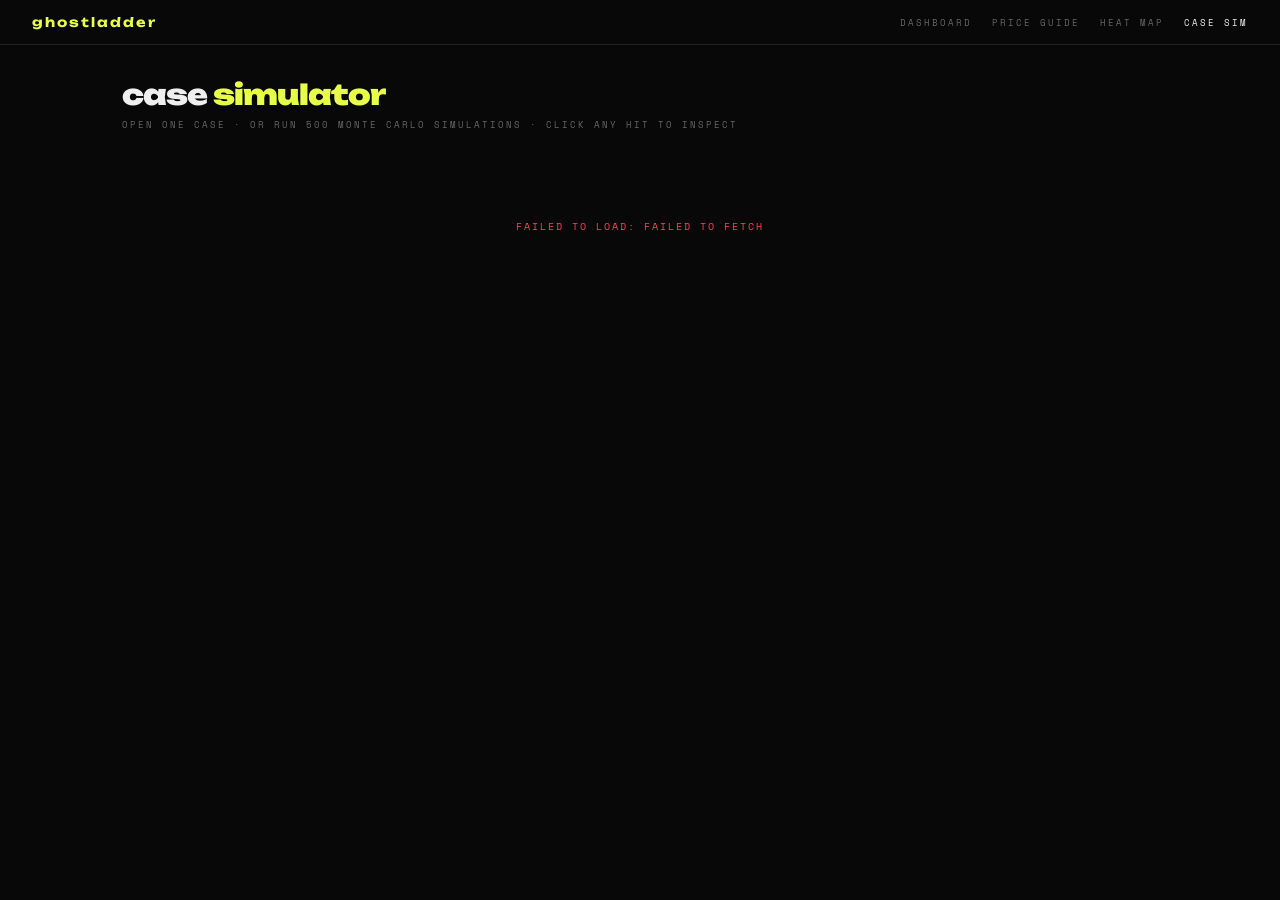
==== commit 0876e0df: "Add files via upload" ====
--- a/case-sim.html
+++ b/case-sim.html
@@ -34,18 +34,22 @@
 html, body { background: var(--bg); min-height: 100vh; }
 body { color: var(--text); font-family: var(--mono); font-size: 12px; }
 
-/* removed */
-/* removed */
-/* removed */
-/* removed */
-/* removed */
-/* removed */
+.nav {
+  display: flex; align-items: center;
+  padding: 14px 32px; border-bottom: 1px solid var(--border);
+  gap: 24px; position: sticky; top: 0; background: var(--bg); z-index: 50;
+}
+.nav-logo { font-family: var(--display); font-size: 13px; font-weight: 700; color: var(--accent); letter-spacing: 2px; text-decoration: none; }
+.nav-links { display: flex; gap: 20px; margin-left: auto; }
+.nav-link { font-size: 9px; letter-spacing: 2px; text-transform: uppercase; color: var(--muted); text-decoration: none; transition: color 0.15s; }
+.nav-link:hover { color: var(--text); }
+.nav-link.active { color: var(--text); }
 
 .page { max-width: 1100px; margin: 0 auto; padding: 32px; }
-/* removed */
-/* removed */
-/* removed */
-/* removed */
+.page-header { margin-bottom: 28px; }
+.page-title { font-family: var(--display); font-size: 28px; font-weight: 900; letter-spacing: -1px; margin-bottom: 6px; }
+.page-title em { color: var(--accent); font-style: normal; }
+.page-sub { font-size: 9px; letter-spacing: 2px; text-transform: uppercase; color: var(--muted); }
 
 .set-selector { display: flex; gap: 8px; margin-bottom: 32px; flex-wrap: wrap; }
 .set-btn {
@@ -246,7 +250,7 @@
   .page { padding: 16px; }
   .stats-row { grid-template-columns: repeat(2, 1fr); }
   .case-grid { grid-template-columns: repeat(4, 1fr); }
-  /* removed */
+  .nav { padding: 12px 16px; }
   .drawer { width: 100%; }
 }
 
@@ -309,402 +313,20 @@
 }
 .sim-btn-500:hover { background: rgba(232,255,71,0.1); }
 .sim-btn-500:disabled { border-color: var(--muted2); color: var(--muted); cursor: not-allowed; }
-
-/* ══════════════════════════════════════════════════
-   SHARED NAV + PAGE HEADER SYSTEM
-   ══════════════════════════════════════════════════ */
-
-/* ── Sticky header ── */
-header {
-  position: sticky !important;
-  top: 0; z-index: 100;
-  background: rgba(8,8,8,0.96) !important;
-  backdrop-filter: blur(16px);
-  border-bottom: 1px solid var(--border) !important;
-  padding: 0 32px !important;
-  height: 56px !important;
-  display: flex !important;
-  align-items: center !important;
-  justify-content: space-between !important;
-}
-
-/* ── Wordmark ── */
-.logo {
-  font-family: var(--display) !important;
-  font-size: 20px !important;
-  letter-spacing: 3px !important;
-  color: var(--text) !important;
-  text-decoration: none !important;
-  flex-shrink: 0;
-}
-.logo em { color: var(--accent) !important; font-style: normal !important; }
-
-/* ── Nav links ── */
-.nav {
-  display: flex !important;
-  gap: 0 !important;
-  align-items: center !important;
-  margin: 0 !important;
-  padding: 0 !important;
-  background: none !important;
-  height: 56px !important;
-}
-.nav a {
-  font-family: var(--mono), monospace !important;
-  font-size: 10px !important;
-  letter-spacing: 1.5px !important;
-  text-transform: uppercase !important;
-  color: var(--muted) !important;
-  text-decoration: none !important;
-  padding: 0 18px !important;
-  height: 56px !important;
-  display: flex !important;
-  align-items: center !important;
-  gap: 6px !important;
-  transition: color 0.15s !important;
-  border-bottom: 2px solid transparent !important;
-  white-space: nowrap !important;
-}
-.nav a:hover { color: var(--text) !important; }
-.nav a.active {
-  color: var(--text) !important;
-  border-bottom-color: var(--accent) !important;
-}
-
-/* ── Beta badge ── */
-.beta-badge {
-  font-size: 7px !important;
-  letter-spacing: 1px !important;
-  background: var(--accent) !important;
-  color: #000 !important;
-  padding: 1px 5px !important;
-  border-radius: 2px !important;
-  font-weight: 700 !important;
-  vertical-align: middle !important;
-}
-
-/* ── Header right ── */
-.header-right {
-  display: flex !important;
-  align-items: center !important;
-  gap: 16px !important;
-  flex-shrink: 0 !important;
-}
-
-/* ── Page header block (below nav, inside .page) ── */
-.page-header-block {
-  margin-bottom: 28px;
-  position: relative;
-}
-.page-header-title {
-  font-family: var(--display), sans-serif;
-  font-size: 28px;
-  font-weight: 700;
-  letter-spacing: 1px;
-  color: var(--text);
-  display: flex;
-  align-items: center;
-  gap: 12px;
-  line-height: 1;
-}
-.page-header-sub {
-  font-size: 9px;
-  letter-spacing: 1.5px;
-  text-transform: uppercase;
-  color: var(--muted);
-  margin-top: 8px;
-}
-
-/* ── Explainer button ── */
-.explainer-btn {
-  width: 22px; height: 22px;
-  border-radius: 50%;
-  background: var(--accent);
-  color: #000;
-  border: none;
-  cursor: pointer;
-  font-family: var(--mono), monospace;
-  font-size: 12px;
-  font-weight: 700;
-  display: flex; align-items: center; justify-content: center;
-  flex-shrink: 0;
-  transition: transform 0.15s, background 0.15s;
-  line-height: 1;
-  padding: 0;
-}
-.explainer-btn:hover { transform: scale(1.15); }
-.explainer-btn.open { background: #000; color: var(--accent); border: 1.5px solid var(--accent); }
-
-/* ── Sticky note explainer panel ── */
-.explainer-panel {
-  display: none;
-  position: absolute;
-  top: calc(100% + 10px);
-  left: 0;
-  z-index: 200;
-  width: 420px;
-  background: #f7f068;
-  color: #1a1a1a;
-  padding: 20px 22px 18px;
-  box-shadow: 4px 6px 0 rgba(0,0,0,0.5), 0 2px 8px rgba(0,0,0,0.4);
-  transform: rotate(-0.5deg);
-}
-.explainer-panel::before {
-  content: '';
-  position: absolute;
-  top: 0; left: 32px;
-  width: 40px; height: 6px;
-  background: rgba(0,0,0,0.15);
-  border-radius: 0 0 2px 2px;
-}
-.explainer-panel.visible { display: block; }
-.explainer-panel p {
-  font-family: 'Instrument Serif', 'Georgia', serif;
-  font-size: 18px;
-  line-height: 1.55;
-  color: #1a1a1a;
-  margin-bottom: 10px;
-}
-.explainer-panel p:last-child { margin-bottom: 0; }
-.explainer-panel em { font-style: italic; }
-.explainer-panel a { color: #1a1a1a; font-weight: 700; }
-.explainer-panel a:hover { text-decoration: underline; }
-.explainer-close {
-  position: absolute; top: 10px; right: 12px;
-  background: none; border: none; cursor: pointer;
-  font-size: 16px; color: rgba(0,0,0,0.4); padding: 2px 6px;
-}
-.explainer-close:hover { color: #1a1a1a; }
-
-/* ── Section label (shared) ── */
-.section-label {
-  font-size: 9px !important;
-  letter-spacing: 3px !important;
-  text-transform: uppercase !important;
-  color: var(--muted) !important;
-  margin-bottom: 14px !important;
-  display: flex !important;
-  align-items: center !important;
-  gap: 10px !important;
-}
-.section-label::after {
-  content: '' !important;
-  flex: 1 !important;
-  height: 1px !important;
-  background: var(--border) !important;
-}
-
-
-/* ══════════════════════════════════════════════════
-   SHARED NAV + PAGE HEADER SYSTEM
-   ══════════════════════════════════════════════════ */
-
-/* ── Sticky header ── */
-header {
-  position: sticky !important;
-  top: 0; z-index: 100;
-  background: rgba(8,8,8,0.96) !important;
-  backdrop-filter: blur(16px);
-  border-bottom: 1px solid var(--border) !important;
-  padding: 0 32px !important;
-  height: 56px !important;
-  display: flex !important;
-  align-items: center !important;
-  justify-content: space-between !important;
-}
-
-/* ── Wordmark ── */
-.logo {
-  font-family: var(--display) !important;
-  font-size: 20px !important;
-  letter-spacing: 3px !important;
-  color: var(--text) !important;
-  text-decoration: none !important;
-  flex-shrink: 0;
-}
-.logo em { color: var(--accent) !important; font-style: normal !important; }
-
-/* ── Nav links ── */
-.nav {
-  display: flex !important;
-  gap: 0 !important;
-  align-items: center !important;
-  margin: 0 !important;
-  padding: 0 !important;
-  background: none !important;
-  height: 56px !important;
-}
-.nav a {
-  font-family: var(--mono), monospace !important;
-  font-size: 10px !important;
-  letter-spacing: 1.5px !important;
-  text-transform: uppercase !important;
-  color: var(--muted) !important;
-  text-decoration: none !important;
-  padding: 0 18px !important;
-  height: 56px !important;
-  display: flex !important;
-  align-items: center !important;
-  gap: 6px !important;
-  transition: color 0.15s !important;
-  border-bottom: 2px solid transparent !important;
-  white-space: nowrap !important;
-}
-.nav a:hover { color: var(--text) !important; }
-.nav a.active {
-  color: var(--text) !important;
-  border-bottom-color: var(--accent) !important;
-}
-
-/* ── Beta badge ── */
-.beta-badge {
-  font-size: 7px !important;
-  letter-spacing: 1px !important;
-  background: var(--accent) !important;
-  color: #000 !important;
-  padding: 1px 5px !important;
-  border-radius: 2px !important;
-  font-weight: 700 !important;
-  vertical-align: middle !important;
-}
-
-/* ── Header right ── */
-.header-right {
-  display: flex !important;
-  align-items: center !important;
-  gap: 16px !important;
-  flex-shrink: 0 !important;
-}
-
-/* ── Page header block (below nav, inside .page) ── */
-.page-header-block {
-  margin-bottom: 28px;
-  position: relative;
-}
-.page-header-title {
-  font-family: var(--display), sans-serif;
-  font-size: 28px;
-  font-weight: 700;
-  letter-spacing: 1px;
-  color: var(--text);
-  display: flex;
-  align-items: center;
-  gap: 12px;
-  line-height: 1;
-}
-.page-header-sub {
-  font-size: 9px;
-  letter-spacing: 1.5px;
-  text-transform: uppercase;
-  color: var(--muted);
-  margin-top: 8px;
-}
-
-/* ── Explainer button ── */
-.explainer-btn {
-  width: 22px; height: 22px;
-  border-radius: 50%;
-  background: var(--accent);
-  color: #000;
-  border: none;
-  cursor: pointer;
-  font-family: var(--mono), monospace;
-  font-size: 12px;
-  font-weight: 700;
-  display: flex; align-items: center; justify-content: center;
-  flex-shrink: 0;
-  transition: transform 0.15s, background 0.15s;
-  line-height: 1;
-  padding: 0;
-}
-.explainer-btn:hover { transform: scale(1.15); }
-.explainer-btn.open { background: #000; color: var(--accent); border: 1.5px solid var(--accent); }
-
-/* ── Sticky note explainer panel ── */
-.explainer-panel {
-  display: none;
-  position: absolute;
-  top: calc(100% + 10px);
-  left: 0;
-  z-index: 200;
-  width: 420px;
-  background: #f7f068;
-  color: #1a1a1a;
-  padding: 20px 22px 18px;
-  box-shadow: 4px 6px 0 rgba(0,0,0,0.5), 0 2px 8px rgba(0,0,0,0.4);
-  transform: rotate(-0.5deg);
-}
-.explainer-panel::before {
-  content: '';
-  position: absolute;
-  top: 0; left: 32px;
-  width: 40px; height: 6px;
-  background: rgba(0,0,0,0.15);
-  border-radius: 0 0 2px 2px;
-}
-.explainer-panel.visible { display: block; }
-.explainer-panel p {
-  font-family: 'Instrument Serif', 'Georgia', serif;
-  font-size: 18px;
-  line-height: 1.55;
-  color: #1a1a1a;
-  margin-bottom: 10px;
-}
-.explainer-panel p:last-child { margin-bottom: 0; }
-.explainer-panel em { font-style: italic; }
-.explainer-panel a { color: #1a1a1a; font-weight: 700; }
-.explainer-panel a:hover { text-decoration: underline; }
-.explainer-close {
-  position: absolute; top: 10px; right: 12px;
-  background: none; border: none; cursor: pointer;
-  font-size: 16px; color: rgba(0,0,0,0.4); padding: 2px 6px;
-}
-.explainer-close:hover { color: #1a1a1a; }
-
-/* ── Section label (shared) ── */
-.section-label {
-  font-size: 9px !important;
-  letter-spacing: 3px !important;
-  text-transform: uppercase !important;
-  color: var(--muted) !important;
-  margin-bottom: 14px !important;
-  display: flex !important;
-  align-items: center !important;
-  gap: 10px !important;
-}
-.section-label::after {
-  content: '' !important;
-  flex: 1 !important;
-  height: 1px !important;
-  background: var(--border) !important;
-}
-.page-header-block { margin-bottom: 20px; }
 </style>
 </head>
 <body>
 
-<header>
-  <div class="logo">ghost<em>ladder</em></div>
-  <nav class="nav">
-    <a href="index.html">SALES INTEL</a>
-    <a href="listings.html">LISTINGS INTEL</a>
-    <a href="guide.html">PRICE GUIDE</a>
-    <a href="heatmap.html">SET MAP</a>
-    <a href="case-sim.html" class="active">ROI SIM <span class="beta-badge">BETA</span></a>
-  </nav>
-</header>
-
-<div class="page-header-block">
-  <div class="page-header-title">
-    ROI SIMULATOR
-    <button class="explainer-btn" onclick="toggleExplainer()" title="What is this?">?</button>
+<nav class="nav">
+  <a href="index.html" class="nav-logo">ghostladder</a>
+  <div class="nav-links">
+    <a href="index.html" class="nav-link">dashboard</a>
+    <a href="guide.html" class="nav-link">price guide</a>
+    <a href="heatmap.html" class="nav-link">heat map</a>
+    <a href="case-sim.html" class="nav-link active">case sim</a>
   </div>
-  <div class="page-header-sub">open one case or run 500 monte carlo simulations</div>
-  <div class="explainer-panel" id="explainer-panel">
-    <button class="explainer-close" onclick="toggleExplainer()">X</button>
-    <p><em>Open A Case</em> runs an animated single-case pull with guaranteed-hit mechanics. <em>Open 500 Cases</em> shows the full distribution of outcomes across 500 simulations.</p><p>Prices use real sales data where available, projections otherwise. EST badges indicate projected values.</p>
-  </div>
-</div>
+</nav>
+
 <div class="page">
   <div class="page-header">
     <div class="page-title">case <em>simulator</em></div>
@@ -1786,46 +1408,6 @@
 }
 
 loadData();
-
-function toggleExplainer() {
-  const panel = document.getElementById('explainer-panel');
-  const btn   = document.querySelector('.explainer-btn');
-  const isOpen = panel.classList.contains('visible');
-  panel.classList.toggle('visible', !isOpen);
-  if (btn) btn.classList.toggle('open', !isOpen);
-}
-// Close when clicking outside
-document.addEventListener('click', function(e) {
-  const panel = document.getElementById('explainer-panel');
-  const btn   = document.querySelector('.explainer-btn');
-  if (panel && panel.classList.contains('visible')) {
-    if (!panel.contains(e.target) && (!btn || !btn.contains(e.target))) {
-      panel.classList.remove('visible');
-      if (btn) btn.classList.remove('open');
-    }
-  }
-});
-
-
-function toggleExplainer() {
-  const panel = document.getElementById('explainer-panel');
-  const btn   = document.querySelector('.explainer-btn');
-  const isOpen = panel.classList.contains('visible');
-  panel.classList.toggle('visible', !isOpen);
-  if (btn) btn.classList.toggle('open', !isOpen);
-}
-// Close when clicking outside
-document.addEventListener('click', function(e) {
-  const panel = document.getElementById('explainer-panel');
-  const btn   = document.querySelector('.explainer-btn');
-  if (panel && panel.classList.contains('visible')) {
-    if (!panel.contains(e.target) && (!btn || !btn.contains(e.target))) {
-      panel.classList.remove('visible');
-      if (btn) btn.classList.remove('open');
-    }
-  }
-});
-
 </script>
 
 <div class="chart-tooltip" id="chart-tooltip">
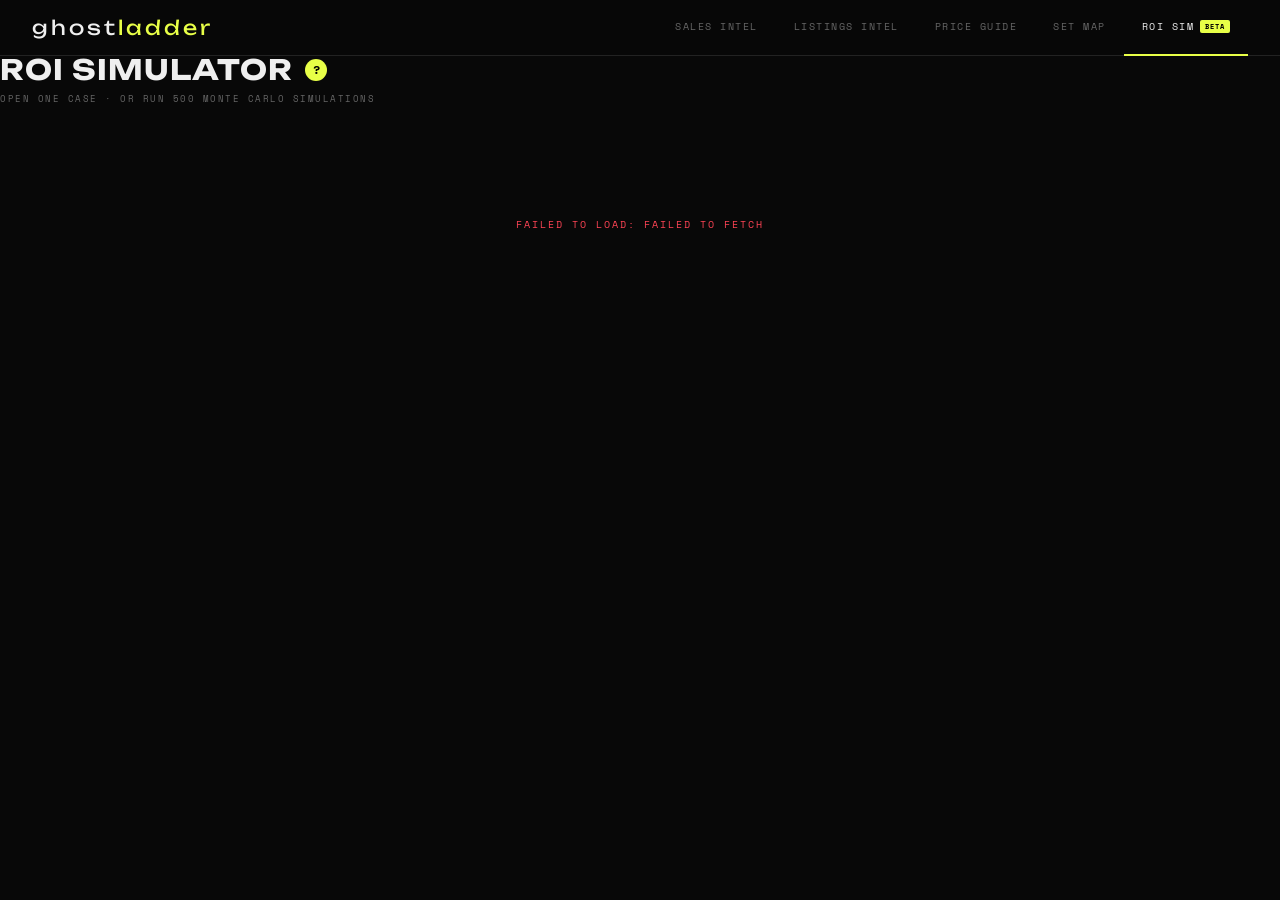
==== commit 937feeb4: "Add files via upload" ====
--- a/case-sim.html
+++ b/case-sim.html
@@ -34,16 +34,190 @@
 html, body { background: var(--bg); min-height: 100vh; }
 body { color: var(--text); font-family: var(--mono); font-size: 12px; }
 
+/* ══════════════════════════════════════════════════
+   SHARED NAV + PAGE HEADER SYSTEM
+   ══════════════════════════════════════════════════ */
+
+/* ── Sticky header ── */
+header {
+  position: sticky !important;
+  top: 0; z-index: 100;
+  background: rgba(8,8,8,0.96) !important;
+  backdrop-filter: blur(16px);
+  border-bottom: 1px solid var(--border) !important;
+  padding: 0 32px !important;
+  height: 56px !important;
+  display: flex !important;
+  align-items: center !important;
+  justify-content: space-between !important;
+}
+
+/* ── Wordmark ── */
+.logo {
+  font-family: var(--display) !important;
+  font-size: 20px !important;
+  letter-spacing: 3px !important;
+  color: var(--text) !important;
+  text-decoration: none !important;
+  flex-shrink: 0;
+}
+.logo em { color: var(--accent) !important; font-style: normal !important; }
+
+/* ── Nav links ── */
 .nav {
-  display: flex; align-items: center;
-  padding: 14px 32px; border-bottom: 1px solid var(--border);
-  gap: 24px; position: sticky; top: 0; background: var(--bg); z-index: 50;
-}
-.nav-logo { font-family: var(--display); font-size: 13px; font-weight: 700; color: var(--accent); letter-spacing: 2px; text-decoration: none; }
-.nav-links { display: flex; gap: 20px; margin-left: auto; }
-.nav-link { font-size: 9px; letter-spacing: 2px; text-transform: uppercase; color: var(--muted); text-decoration: none; transition: color 0.15s; }
-.nav-link:hover { color: var(--text); }
-.nav-link.active { color: var(--text); }
+  display: flex !important;
+  gap: 0 !important;
+  align-items: center !important;
+  margin: 0 !important;
+  padding: 0 !important;
+  background: none !important;
+  height: 56px !important;
+}
+.nav a {
+  font-family: var(--mono), monospace !important;
+  font-size: 10px !important;
+  letter-spacing: 1.5px !important;
+  text-transform: uppercase !important;
+  color: var(--muted) !important;
+  text-decoration: none !important;
+  padding: 0 18px !important;
+  height: 56px !important;
+  display: flex !important;
+  align-items: center !important;
+  gap: 6px !important;
+  transition: color 0.15s !important;
+  border-bottom: 2px solid transparent !important;
+  white-space: nowrap !important;
+}
+.nav a:hover { color: var(--text) !important; }
+.nav a.active {
+  color: var(--text) !important;
+  border-bottom-color: var(--accent) !important;
+}
+
+/* ── Beta badge ── */
+.beta-badge {
+  font-size: 7px !important;
+  letter-spacing: 1px !important;
+  background: var(--accent) !important;
+  color: #000 !important;
+  padding: 1px 5px !important;
+  border-radius: 2px !important;
+  font-weight: 700 !important;
+  vertical-align: middle !important;
+}
+
+/* ── Header right ── */
+.header-right {
+  display: flex !important;
+  align-items: center !important;
+  gap: 16px !important;
+  flex-shrink: 0 !important;
+}
+
+/* ── Page header block (below nav, inside .page) ── */
+.page-header-block {
+  margin-bottom: 28px;
+  position: relative;
+}
+.page-header-title {
+  font-family: var(--display), sans-serif;
+  font-size: 28px;
+  font-weight: 700;
+  letter-spacing: 1px;
+  color: var(--text);
+  display: flex;
+  align-items: center;
+  gap: 12px;
+  line-height: 1;
+}
+.page-header-sub {
+  font-size: 9px;
+  letter-spacing: 1.5px;
+  text-transform: uppercase;
+  color: var(--muted);
+  margin-top: 8px;
+}
+
+/* ── Explainer button ── */
+.explainer-btn {
+  width: 22px; height: 22px;
+  border-radius: 50%;
+  background: var(--accent);
+  color: #000;
+  border: none;
+  cursor: pointer;
+  font-family: var(--mono), monospace;
+  font-size: 12px;
+  font-weight: 700;
+  display: flex; align-items: center; justify-content: center;
+  flex-shrink: 0;
+  transition: transform 0.15s, background 0.15s;
+  line-height: 1;
+  padding: 0;
+}
+.explainer-btn:hover { transform: scale(1.15); }
+.explainer-btn.open { background: #000; color: var(--accent); border: 1.5px solid var(--accent); }
+
+/* ── Sticky note explainer panel ── */
+.explainer-panel {
+  display: none;
+  position: absolute;
+  top: calc(100% + 10px);
+  left: 0;
+  z-index: 200;
+  width: 420px;
+  background: #f7f068;
+  color: #1a1a1a;
+  padding: 20px 22px 18px;
+  box-shadow: 4px 6px 0 rgba(0,0,0,0.5), 0 2px 8px rgba(0,0,0,0.4);
+  transform: rotate(-0.5deg);
+}
+.explainer-panel::before {
+  content: '';
+  position: absolute;
+  top: 0; left: 32px;
+  width: 40px; height: 6px;
+  background: rgba(0,0,0,0.15);
+  border-radius: 0 0 2px 2px;
+}
+.explainer-panel.visible { display: block; }
+.explainer-panel p {
+  font-family: 'Instrument Serif', 'Georgia', serif;
+  font-size: 18px;
+  line-height: 1.55;
+  color: #1a1a1a;
+  margin-bottom: 10px;
+}
+.explainer-panel p:last-child { margin-bottom: 0; }
+.explainer-panel em { font-style: italic; }
+.explainer-panel a { color: #1a1a1a; font-weight: 700; }
+.explainer-panel a:hover { text-decoration: underline; }
+.explainer-close {
+  position: absolute; top: 10px; right: 12px;
+  background: none; border: none; cursor: pointer;
+  font-size: 16px; color: rgba(0,0,0,0.4); padding: 2px 6px;
+}
+.explainer-close:hover { color: #1a1a1a; }
+
+/* ── Section label (shared) ── */
+.section-label {
+  font-size: 9px !important;
+  letter-spacing: 3px !important;
+  text-transform: uppercase !important;
+  color: var(--muted) !important;
+  margin-bottom: 14px !important;
+  display: flex !important;
+  align-items: center !important;
+  gap: 10px !important;
+}
+.section-label::after {
+  content: '' !important;
+  flex: 1 !important;
+  height: 1px !important;
+  background: var(--border) !important;
+}
+.page-header-block { margin-bottom: 20px; }
 
 .page { max-width: 1100px; margin: 0 auto; padding: 32px; }
 .page-header { margin-bottom: 28px; }
@@ -317,21 +491,30 @@
 </head>
 <body>
 
-<nav class="nav">
-  <a href="index.html" class="nav-logo">ghostladder</a>
-  <div class="nav-links">
-    <a href="index.html" class="nav-link">dashboard</a>
-    <a href="guide.html" class="nav-link">price guide</a>
-    <a href="heatmap.html" class="nav-link">heat map</a>
-    <a href="case-sim.html" class="nav-link active">case sim</a>
+<header>
+  <div class="logo">ghost<em>ladder</em></div>
+  <nav class="nav">
+    <a href="index.html">SALES INTEL</a>
+    <a href="listings.html">LISTINGS INTEL</a>
+    <a href="guide.html">PRICE GUIDE</a>
+    <a href="heatmap.html">SET MAP</a>
+    <a href="case-sim.html" class="active">ROI SIM <span class="beta-badge">BETA</span></a>
+  </nav>
+</header>
+
+<div class="page-header-block">
+  <div class="page-header-title">
+    ROI SIMULATOR
+    <button class="explainer-btn" onclick="toggleExplainer()" title="What is this?">?</button>
   </div>
-</nav>
-
+  <div class="page-header-sub">open one case &middot; or run 500 monte carlo simulations</div>
+  <div class="explainer-panel" id="explainer-panel">
+    <button class="explainer-close" onclick="toggleExplainer()">&#x2715;</button>
+    <p><em>Open A Case</em> runs an animated single-case pull with guaranteed-hit mechanics. <em>Open 500 Cases</em> shows the full distribution of outcomes across 500 simulations.</p><p>Prices use real sales data where available, statistical projections otherwise. EST badges indicate projected values.</p>
+  </div>
+</div>
 <div class="page">
-  <div class="page-header">
-    <div class="page-title">case <em>simulator</em></div>
-    <div class="page-sub">open one case · or run 500 monte carlo simulations · click any hit to inspect</div>
-  </div>
+
   <div id="main-content">
     <div class="loading-state">
       loading<span class="loading-dot">.</span><span class="loading-dot">.</span><span class="loading-dot">.</span>
@@ -1408,6 +1591,26 @@
 }
 
 loadData();
+
+function toggleExplainer() {
+  const panel = document.getElementById('explainer-panel');
+  const btn   = document.querySelector('.explainer-btn');
+  const isOpen = panel.classList.contains('visible');
+  panel.classList.toggle('visible', !isOpen);
+  if (btn) btn.classList.toggle('open', !isOpen);
+}
+// Close when clicking outside
+document.addEventListener('click', function(e) {
+  const panel = document.getElementById('explainer-panel');
+  const btn   = document.querySelector('.explainer-btn');
+  if (panel && panel.classList.contains('visible')) {
+    if (!panel.contains(e.target) && (!btn || !btn.contains(e.target))) {
+      panel.classList.remove('visible');
+      if (btn) btn.classList.remove('open');
+    }
+  }
+});
+
 </script>
 
 <div class="chart-tooltip" id="chart-tooltip">
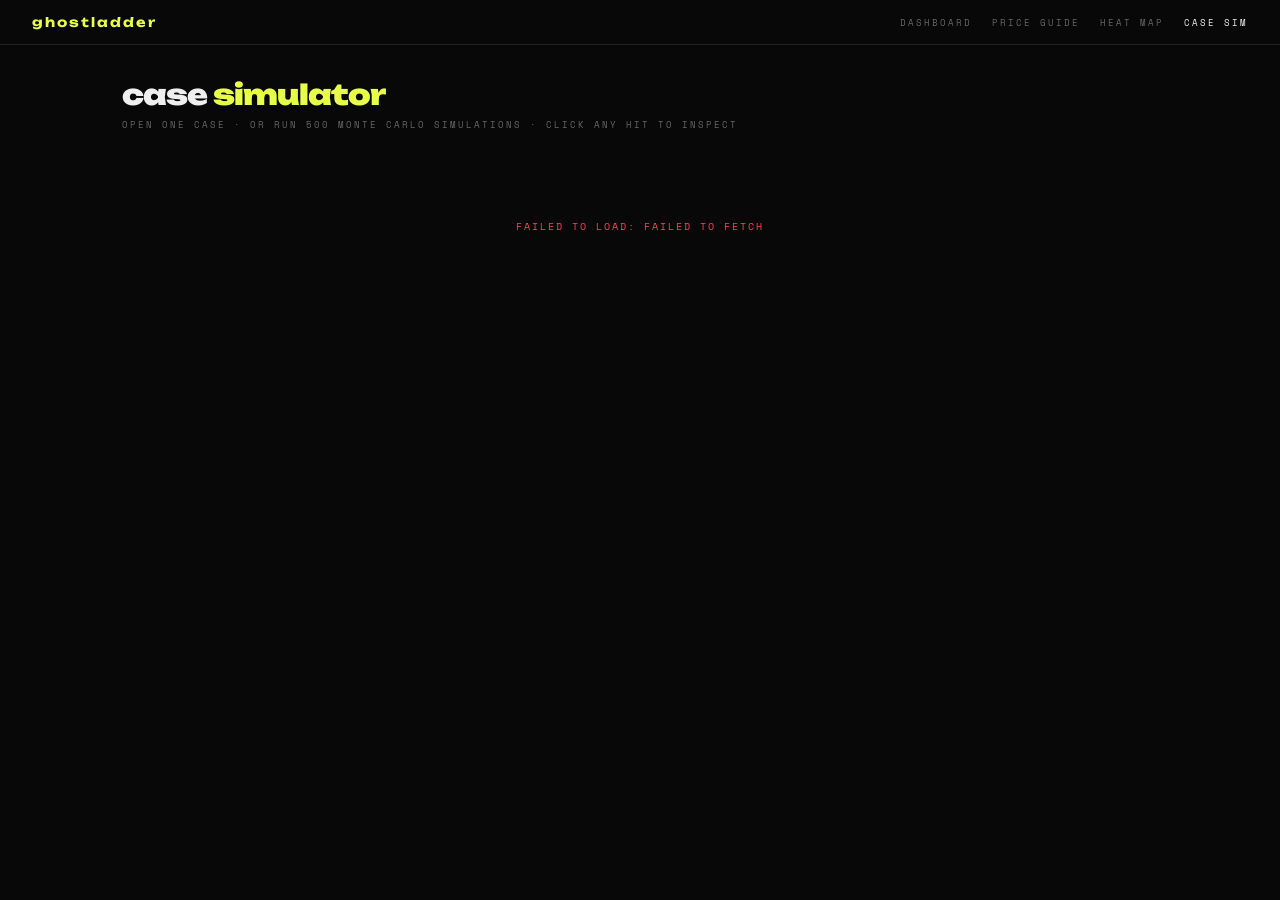
==== commit eafb5cb8: "Add files via upload" ====
--- a/case-sim.html
+++ b/case-sim.html
@@ -34,190 +34,16 @@
 html, body { background: var(--bg); min-height: 100vh; }
 body { color: var(--text); font-family: var(--mono); font-size: 12px; }
 
-/* ══════════════════════════════════════════════════
-   SHARED NAV + PAGE HEADER SYSTEM
-   ══════════════════════════════════════════════════ */
-
-/* ── Sticky header ── */
-header {
-  position: sticky !important;
-  top: 0; z-index: 100;
-  background: rgba(8,8,8,0.96) !important;
-  backdrop-filter: blur(16px);
-  border-bottom: 1px solid var(--border) !important;
-  padding: 0 32px !important;
-  height: 56px !important;
-  display: flex !important;
-  align-items: center !important;
-  justify-content: space-between !important;
-}
-
-/* ── Wordmark ── */
-.logo {
-  font-family: var(--display) !important;
-  font-size: 20px !important;
-  letter-spacing: 3px !important;
-  color: var(--text) !important;
-  text-decoration: none !important;
-  flex-shrink: 0;
-}
-.logo em { color: var(--accent) !important; font-style: normal !important; }
-
-/* ── Nav links ── */
 .nav {
-  display: flex !important;
-  gap: 0 !important;
-  align-items: center !important;
-  margin: 0 !important;
-  padding: 0 !important;
-  background: none !important;
-  height: 56px !important;
-}
-.nav a {
-  font-family: var(--mono), monospace !important;
-  font-size: 10px !important;
-  letter-spacing: 1.5px !important;
-  text-transform: uppercase !important;
-  color: var(--muted) !important;
-  text-decoration: none !important;
-  padding: 0 18px !important;
-  height: 56px !important;
-  display: flex !important;
-  align-items: center !important;
-  gap: 6px !important;
-  transition: color 0.15s !important;
-  border-bottom: 2px solid transparent !important;
-  white-space: nowrap !important;
-}
-.nav a:hover { color: var(--text) !important; }
-.nav a.active {
-  color: var(--text) !important;
-  border-bottom-color: var(--accent) !important;
-}
-
-/* ── Beta badge ── */
-.beta-badge {
-  font-size: 7px !important;
-  letter-spacing: 1px !important;
-  background: var(--accent) !important;
-  color: #000 !important;
-  padding: 1px 5px !important;
-  border-radius: 2px !important;
-  font-weight: 700 !important;
-  vertical-align: middle !important;
-}
-
-/* ── Header right ── */
-.header-right {
-  display: flex !important;
-  align-items: center !important;
-  gap: 16px !important;
-  flex-shrink: 0 !important;
-}
-
-/* ── Page header block (below nav, inside .page) ── */
-.page-header-block {
-  margin-bottom: 28px;
-  position: relative;
-}
-.page-header-title {
-  font-family: var(--display), sans-serif;
-  font-size: 28px;
-  font-weight: 700;
-  letter-spacing: 1px;
-  color: var(--text);
-  display: flex;
-  align-items: center;
-  gap: 12px;
-  line-height: 1;
-}
-.page-header-sub {
-  font-size: 9px;
-  letter-spacing: 1.5px;
-  text-transform: uppercase;
-  color: var(--muted);
-  margin-top: 8px;
-}
-
-/* ── Explainer button ── */
-.explainer-btn {
-  width: 22px; height: 22px;
-  border-radius: 50%;
-  background: var(--accent);
-  color: #000;
-  border: none;
-  cursor: pointer;
-  font-family: var(--mono), monospace;
-  font-size: 12px;
-  font-weight: 700;
-  display: flex; align-items: center; justify-content: center;
-  flex-shrink: 0;
-  transition: transform 0.15s, background 0.15s;
-  line-height: 1;
-  padding: 0;
-}
-.explainer-btn:hover { transform: scale(1.15); }
-.explainer-btn.open { background: #000; color: var(--accent); border: 1.5px solid var(--accent); }
-
-/* ── Sticky note explainer panel ── */
-.explainer-panel {
-  display: none;
-  position: absolute;
-  top: calc(100% + 10px);
-  left: 0;
-  z-index: 200;
-  width: 420px;
-  background: #f7f068;
-  color: #1a1a1a;
-  padding: 20px 22px 18px;
-  box-shadow: 4px 6px 0 rgba(0,0,0,0.5), 0 2px 8px rgba(0,0,0,0.4);
-  transform: rotate(-0.5deg);
-}
-.explainer-panel::before {
-  content: '';
-  position: absolute;
-  top: 0; left: 32px;
-  width: 40px; height: 6px;
-  background: rgba(0,0,0,0.15);
-  border-radius: 0 0 2px 2px;
-}
-.explainer-panel.visible { display: block; }
-.explainer-panel p {
-  font-family: 'Instrument Serif', 'Georgia', serif;
-  font-size: 18px;
-  line-height: 1.55;
-  color: #1a1a1a;
-  margin-bottom: 10px;
-}
-.explainer-panel p:last-child { margin-bottom: 0; }
-.explainer-panel em { font-style: italic; }
-.explainer-panel a { color: #1a1a1a; font-weight: 700; }
-.explainer-panel a:hover { text-decoration: underline; }
-.explainer-close {
-  position: absolute; top: 10px; right: 12px;
-  background: none; border: none; cursor: pointer;
-  font-size: 16px; color: rgba(0,0,0,0.4); padding: 2px 6px;
-}
-.explainer-close:hover { color: #1a1a1a; }
-
-/* ── Section label (shared) ── */
-.section-label {
-  font-size: 9px !important;
-  letter-spacing: 3px !important;
-  text-transform: uppercase !important;
-  color: var(--muted) !important;
-  margin-bottom: 14px !important;
-  display: flex !important;
-  align-items: center !important;
-  gap: 10px !important;
-}
-.section-label::after {
-  content: '' !important;
-  flex: 1 !important;
-  height: 1px !important;
-  background: var(--border) !important;
-}
-.page-header-block { margin-bottom: 20px; }
+  display: flex; align-items: center;
+  padding: 14px 32px; border-bottom: 1px solid var(--border);
+  gap: 24px; position: sticky; top: 0; background: var(--bg); z-index: 50;
+}
+.nav-logo { font-family: var(--display); font-size: 13px; font-weight: 700; color: var(--accent); letter-spacing: 2px; text-decoration: none; }
+.nav-links { display: flex; gap: 20px; margin-left: auto; }
+.nav-link { font-size: 9px; letter-spacing: 2px; text-transform: uppercase; color: var(--muted); text-decoration: none; transition: color 0.15s; }
+.nav-link:hover { color: var(--text); }
+.nav-link.active { color: var(--text); }
 
 .page { max-width: 1100px; margin: 0 auto; padding: 32px; }
 .page-header { margin-bottom: 28px; }
@@ -491,30 +317,21 @@
 </head>
 <body>
 
-<header>
-  <div class="logo">ghost<em>ladder</em></div>
-  <nav class="nav">
-    <a href="index.html">SALES INTEL</a>
-    <a href="listings.html">LISTINGS INTEL</a>
-    <a href="guide.html">PRICE GUIDE</a>
-    <a href="heatmap.html">SET MAP</a>
-    <a href="case-sim.html" class="active">ROI SIM <span class="beta-badge">BETA</span></a>
-  </nav>
-</header>
-
-<div class="page-header-block">
-  <div class="page-header-title">
-    ROI SIMULATOR
-    <button class="explainer-btn" onclick="toggleExplainer()" title="What is this?">?</button>
+<nav class="nav">
+  <a href="index.html" class="nav-logo">ghostladder</a>
+  <div class="nav-links">
+    <a href="index.html" class="nav-link">dashboard</a>
+    <a href="guide.html" class="nav-link">price guide</a>
+    <a href="heatmap.html" class="nav-link">heat map</a>
+    <a href="case-sim.html" class="nav-link active">case sim</a>
   </div>
-  <div class="page-header-sub">open one case &middot; or run 500 monte carlo simulations</div>
-  <div class="explainer-panel" id="explainer-panel">
-    <button class="explainer-close" onclick="toggleExplainer()">&#x2715;</button>
-    <p><em>Open A Case</em> runs an animated single-case pull with guaranteed-hit mechanics. <em>Open 500 Cases</em> shows the full distribution of outcomes across 500 simulations.</p><p>Prices use real sales data where available, statistical projections otherwise. EST badges indicate projected values.</p>
+</nav>
+
+<div class="page">
+  <div class="page-header">
+    <div class="page-title">case <em>simulator</em></div>
+    <div class="page-sub">open one case · or run 500 monte carlo simulations · click any hit to inspect</div>
   </div>
-</div>
-<div class="page">
-
   <div id="main-content">
     <div class="loading-state">
       loading<span class="loading-dot">.</span><span class="loading-dot">.</span><span class="loading-dot">.</span>
@@ -1591,26 +1408,6 @@
 }
 
 loadData();
-
-function toggleExplainer() {
-  const panel = document.getElementById('explainer-panel');
-  const btn   = document.querySelector('.explainer-btn');
-  const isOpen = panel.classList.contains('visible');
-  panel.classList.toggle('visible', !isOpen);
-  if (btn) btn.classList.toggle('open', !isOpen);
-}
-// Close when clicking outside
-document.addEventListener('click', function(e) {
-  const panel = document.getElementById('explainer-panel');
-  const btn   = document.querySelector('.explainer-btn');
-  if (panel && panel.classList.contains('visible')) {
-    if (!panel.contains(e.target) && (!btn || !btn.contains(e.target))) {
-      panel.classList.remove('visible');
-      if (btn) btn.classList.remove('open');
-    }
-  }
-});
-
 </script>
 
 <div class="chart-tooltip" id="chart-tooltip">
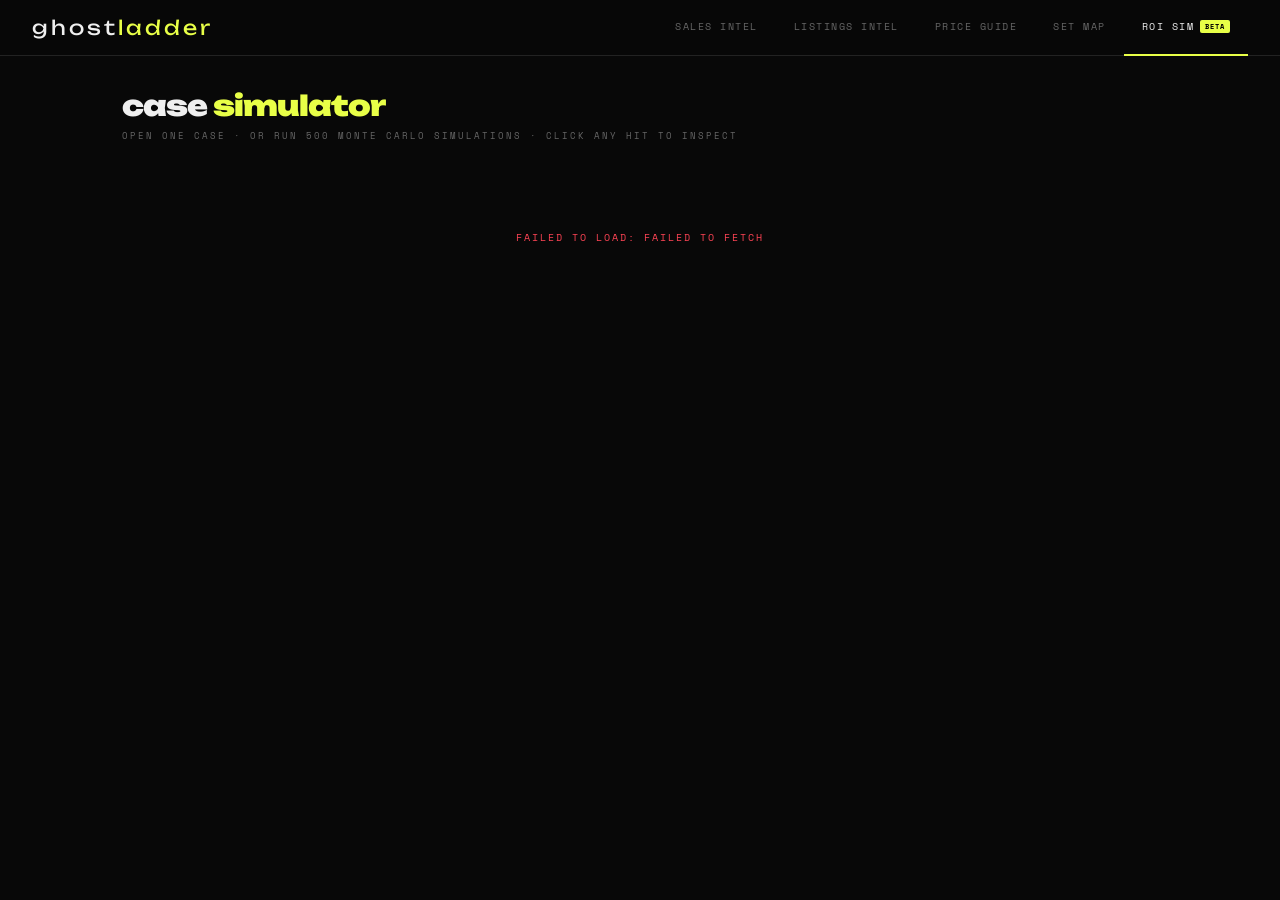
==== commit 99fd5e5b: "Add files via upload" ====
--- a/case-sim.html
+++ b/case-sim.html
@@ -34,16 +34,39 @@
 html, body { background: var(--bg); min-height: 100vh; }
 body { color: var(--text); font-family: var(--mono); font-size: 12px; }
 
-.nav {
-  display: flex; align-items: center;
-  padding: 14px 32px; border-bottom: 1px solid var(--border);
-  gap: 24px; position: sticky; top: 0; background: var(--bg); z-index: 50;
-}
-.nav-logo { font-family: var(--display); font-size: 13px; font-weight: 700; color: var(--accent); letter-spacing: 2px; text-decoration: none; }
-.nav-links { display: flex; gap: 20px; margin-left: auto; }
-.nav-link { font-size: 9px; letter-spacing: 2px; text-transform: uppercase; color: var(--muted); text-decoration: none; transition: color 0.15s; }
-.nav-link:hover { color: var(--text); }
-.nav-link.active { color: var(--text); }
+/* ── Header ── */
+header {
+  position: sticky; top: 0; z-index: 100;
+  background: rgba(8,8,8,0.96); backdrop-filter: blur(16px);
+  border-bottom: 1px solid var(--border);
+  padding: 0 32px; height: 56px;
+  display: flex; align-items: center; justify-content: space-between;
+}
+.logo {
+  font-family: var(--display); font-size: 20px;
+  letter-spacing: 3px; color: var(--text);
+  text-decoration: none; flex-shrink: 0;
+}
+.logo em { color: var(--accent); font-style: normal; }
+.nav { display: flex; gap: 0; align-items: center; height: 56px; }
+.nav a {
+  font-family: var(--mono), monospace;
+  font-size: 10px; letter-spacing: 1.5px; text-transform: uppercase;
+  color: var(--muted); text-decoration: none;
+  padding: 0 18px; height: 56px;
+  display: flex; align-items: center; gap: 6px;
+  transition: color 0.15s;
+  border-bottom: 2px solid transparent;
+  white-space: nowrap;
+}
+.nav a:hover { color: var(--text); }
+.nav a.active { color: var(--text); border-bottom-color: var(--accent); }
+.beta-badge {
+  font-size: 7px; letter-spacing: 1px;
+  background: var(--accent); color: #000;
+  padding: 1px 5px; border-radius: 2px; font-weight: 700;
+}
+.header-right { display: flex; align-items: center; gap: 16px; flex-shrink: 0; }
 
 .page { max-width: 1100px; margin: 0 auto; padding: 32px; }
 .page-header { margin-bottom: 28px; }
@@ -317,15 +340,16 @@
 </head>
 <body>
 
-<nav class="nav">
-  <a href="index.html" class="nav-logo">ghostladder</a>
-  <div class="nav-links">
-    <a href="index.html" class="nav-link">dashboard</a>
-    <a href="guide.html" class="nav-link">price guide</a>
-    <a href="heatmap.html" class="nav-link">heat map</a>
-    <a href="case-sim.html" class="nav-link active">case sim</a>
-  </div>
-</nav>
+<header>
+  <div class="logo">ghost<em>ladder</em></div>
+  <nav class="nav">
+    <a href="index.html">SALES INTEL</a>
+    <a href="listings.html">LISTINGS INTEL</a>
+    <a href="guide.html">PRICE GUIDE</a>
+    <a href="heatmap.html">SET MAP</a>
+    <a href="case-sim.html" class="active">ROI SIM <span class="beta-badge">BETA</span></a>
+  </nav>
+</header>
 
 <div class="page">
   <div class="page-header">
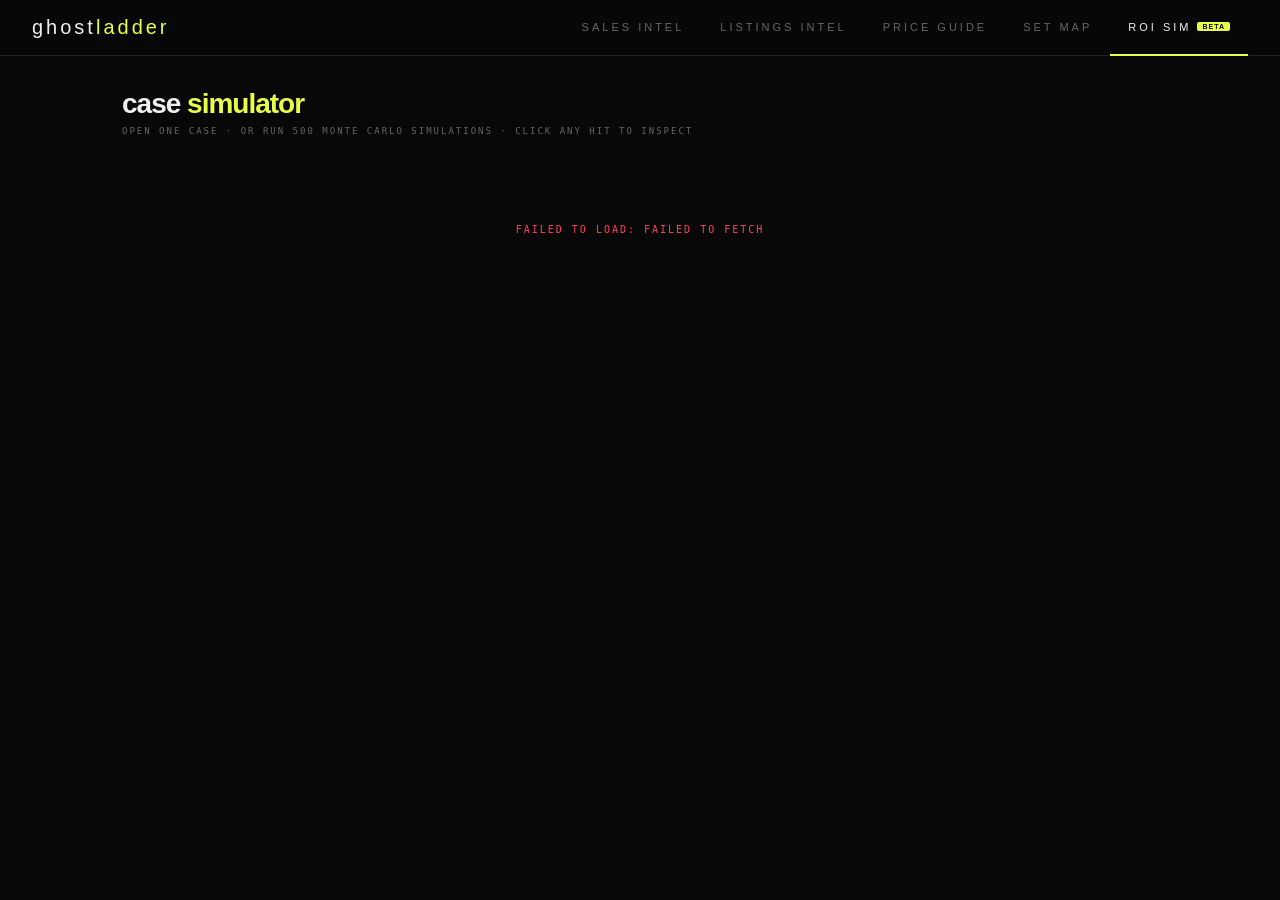
==== commit b65c4ae3: "Add files via upload" ====
--- a/case-sim.html
+++ b/case-sim.html
@@ -5,6 +5,7 @@
 <meta name="viewport" content="width=device-width, initial-scale=1.0">
 <title>ghostladder · case simulator</title>
 <link href="https://fonts.googleapis.com/css2?family=Space+Mono:wght@400;700&family=Unbounded:wght@300;400;700;900&display=swap" rel="stylesheet">
+<link rel="stylesheet" href="nav.css">
 <style>
 :root {
   --bg: #080808;
@@ -16,8 +17,8 @@
   --text: #efefef;
   --muted: #666;
   --muted2: #444;
-  --mono: 'Space Mono', monospace;
-  --display: 'Unbounded', sans-serif;
+  --mono: 'DM Mono', monospace;
+  --display: 'Bebas Neue', sans-serif;
   --green: #3ddc84;
   --red: #ff4455;
   --orange: #ff9f43;
@@ -33,40 +34,6 @@
 * { box-sizing: border-box; margin: 0; padding: 0; }
 html, body { background: var(--bg); min-height: 100vh; }
 body { color: var(--text); font-family: var(--mono); font-size: 12px; }
-
-/* ── Header ── */
-header {
-  position: sticky; top: 0; z-index: 100;
-  background: rgba(8,8,8,0.96); backdrop-filter: blur(16px);
-  border-bottom: 1px solid var(--border);
-  padding: 0 32px; height: 56px;
-  display: flex; align-items: center; justify-content: space-between;
-}
-.logo {
-  font-family: var(--display); font-size: 20px;
-  letter-spacing: 3px; color: var(--text);
-  text-decoration: none; flex-shrink: 0;
-}
-.logo em { color: var(--accent); font-style: normal; }
-.nav { display: flex; gap: 0; align-items: center; height: 56px; }
-.nav a {
-  font-family: var(--mono), monospace;
-  font-size: 10px; letter-spacing: 1.5px; text-transform: uppercase;
-  color: var(--muted); text-decoration: none;
-  padding: 0 18px; height: 56px;
-  display: flex; align-items: center; gap: 6px;
-  transition: color 0.15s;
-  border-bottom: 2px solid transparent;
-  white-space: nowrap;
-}
-.nav a:hover { color: var(--text); }
-.nav a.active { color: var(--text); border-bottom-color: var(--accent); }
-.beta-badge {
-  font-size: 7px; letter-spacing: 1px;
-  background: var(--accent); color: #000;
-  padding: 1px 5px; border-radius: 2px; font-weight: 700;
-}
-.header-right { display: flex; align-items: center; gap: 16px; flex-shrink: 0; }
 
 .page { max-width: 1100px; margin: 0 auto; padding: 32px; }
 .page-header { margin-bottom: 28px; }
--- a/nav.css
+++ b/nav.css
@@ -0,0 +1,67 @@
+/* ─────────────────────────────────────────────────────
+   ghostladder — shared nav / header styles
+   nav.css — linked by all five dashboard pages
+   ───────────────────────────────────────────────────── */
+
+/* ── Sticky header bar ── */
+header {
+  position: sticky; top: 0; z-index: 100;
+  background: rgba(8,8,8,0.96); backdrop-filter: blur(16px);
+  border-bottom: 1px solid var(--border);
+  padding: 0 32px; height: 56px;
+  display: flex; align-items: center; justify-content: space-between;
+}
+
+/* ── Wordmark ── */
+.logo {
+  font-family: var(--display); font-size: 20px;
+  letter-spacing: 3px; color: var(--text);
+  text-decoration: none; flex-shrink: 0;
+}
+.logo em { color: var(--accent); font-style: normal; }
+
+/* ── Nav links ── */
+.nav { display: flex; gap: 0; align-items: center; }
+.nav a {
+  font-family: var(--display); font-size: 11px;
+  letter-spacing: 3px; text-transform: uppercase;
+  color: var(--muted); text-decoration: none;
+  padding: 0 18px; height: 56px;
+  display: flex; align-items: center; gap: 6px;
+  transition: color 0.15s;
+  border-bottom: 2px solid transparent;
+  white-space: nowrap;
+}
+.nav a:hover  { color: var(--text); }
+.nav a.active { color: var(--text); border-bottom-color: var(--accent); }
+
+/* ── BETA badge ── */
+.beta-badge {
+  font-size: 7px; letter-spacing: 1px;
+  background: var(--accent); color: #000;
+  padding: 1px 5px; border-radius: 2px; font-weight: 700;
+}
+
+/* ── Right side of header (refresh, live badge, etc.) ── */
+.header-right { display: flex; align-items: center; gap: 16px; flex-shrink: 0; }
+
+.live-badge {
+  display: flex; align-items: center; gap: 6px;
+  font-size: 10px; letter-spacing: 1.5px;
+  text-transform: uppercase; color: var(--muted2);
+}
+.live-dot {
+  width: 6px; height: 6px; border-radius: 50%;
+  background: var(--accent); animation: blink 2s infinite;
+}
+@keyframes blink { 0%,100% { opacity:1; } 50% { opacity:0.3; } }
+
+.refresh-btn {
+  background: var(--s3); border: 1px solid var(--border);
+  color: var(--muted2); font-family: var(--mono);
+  font-size: 10px; letter-spacing: 1px; text-transform: uppercase;
+  padding: 6px 14px; cursor: pointer; transition: all 0.15s;
+}
+.refresh-btn:hover { border-color: var(--accent); color: var(--accent); }
+
+.scraped-badge { font-size: 9px; letter-spacing: 1px; color: var(--muted); }
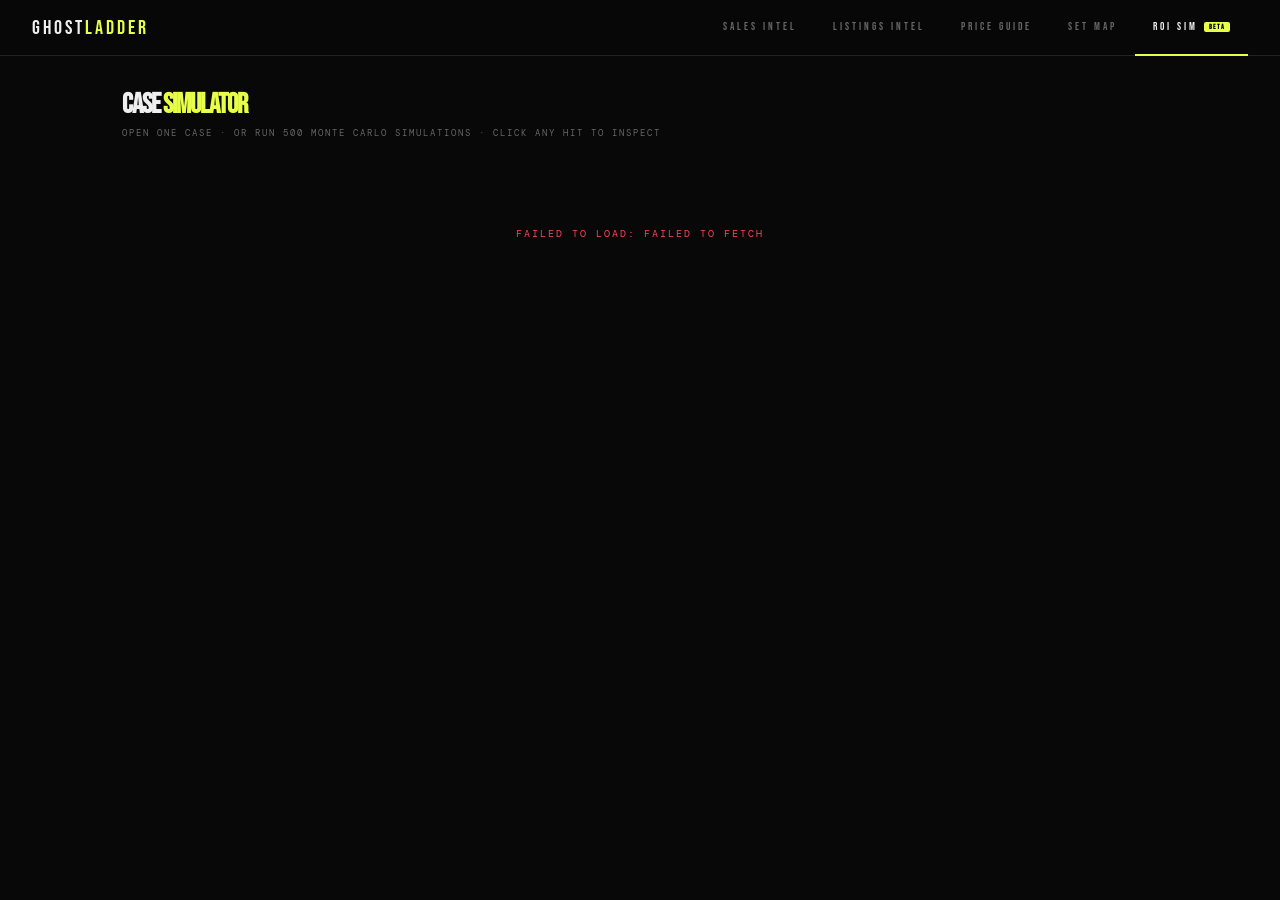
==== commit 453a1cc3: "Add files via upload" ====
--- a/case-sim.html
+++ b/case-sim.html
@@ -4,7 +4,7 @@
 <meta charset="UTF-8">
 <meta name="viewport" content="width=device-width, initial-scale=1.0">
 <title>ghostladder · case simulator</title>
-<link href="https://fonts.googleapis.com/css2?family=Space+Mono:wght@400;700&family=Unbounded:wght@300;400;700;900&display=swap" rel="stylesheet">
+<link href="https://fonts.googleapis.com/css2?family=Bebas+Neue&family=Instrument+Serif:ital@0;1&family=DM+Mono:wght@300;400;500&display=swap" rel="stylesheet">
 <link rel="stylesheet" href="nav.css">
 <style>
 :root {
--- a/nav.css
+++ b/nav.css
@@ -65,3 +65,78 @@
 .refresh-btn:hover { border-color: var(--accent); color: var(--accent); }
 
 .scraped-badge { font-size: 9px; letter-spacing: 1px; color: var(--muted); }
+
+/* ── Page header block (title + ? button + explainer) ── */
+.page-header-block {
+  padding: 28px 32px 0;
+  position: relative;
+}
+.page-header-title {
+  font-family: var(--display);
+  font-size: 28px;
+  letter-spacing: 1px;
+  color: var(--text);
+  display: flex;
+  align-items: center;
+  gap: 12px;
+  line-height: 1;
+  margin-bottom: 8px;
+}
+.page-header-sub {
+  font-size: 9px;
+  letter-spacing: 1.5px;
+  text-transform: uppercase;
+  color: var(--muted);
+  margin-bottom: 24px;
+}
+
+/* ── ? button ── */
+.explainer-btn {
+  width: 22px; height: 22px;
+  border-radius: 50%;
+  background: var(--accent);
+  color: #000;
+  border: none;
+  cursor: pointer;
+  font-size: 12px;
+  font-weight: 700;
+  display: flex; align-items: center; justify-content: center;
+  flex-shrink: 0;
+  transition: transform 0.15s;
+  padding: 0;
+  line-height: 1;
+}
+.explainer-btn:hover { transform: scale(1.15); }
+
+/* ── Sticky-note explainer panel — hidden by default ── */
+.explainer-panel {
+  display: none;
+  position: absolute;
+  top: calc(100% - 16px);
+  left: 32px;
+  z-index: 200;
+  width: 400px;
+  background: #f7f068;
+  color: #1a1a1a;
+  padding: 20px 22px 18px;
+  box-shadow: 4px 6px 0 rgba(0,0,0,0.5);
+  transform: rotate(-0.5deg);
+}
+.explainer-panel.visible { display: block; }
+.explainer-panel p {
+  font-family: 'Instrument Serif', 'Georgia', serif;
+  font-size: 17px;
+  line-height: 1.55;
+  color: #1a1a1a;
+  margin-bottom: 10px;
+}
+.explainer-panel p:last-child { margin-bottom: 0; }
+.explainer-panel em  { font-style: italic; }
+.explainer-panel a   { color: #1a1a1a; font-weight: 700; }
+.explainer-panel a:hover { text-decoration: underline; }
+.explainer-close {
+  position: absolute; top: 10px; right: 12px;
+  background: none; border: none; cursor: pointer;
+  font-size: 14px; color: rgba(0,0,0,0.4); padding: 2px 6px;
+}
+.explainer-close:hover { color: #1a1a1a; }
